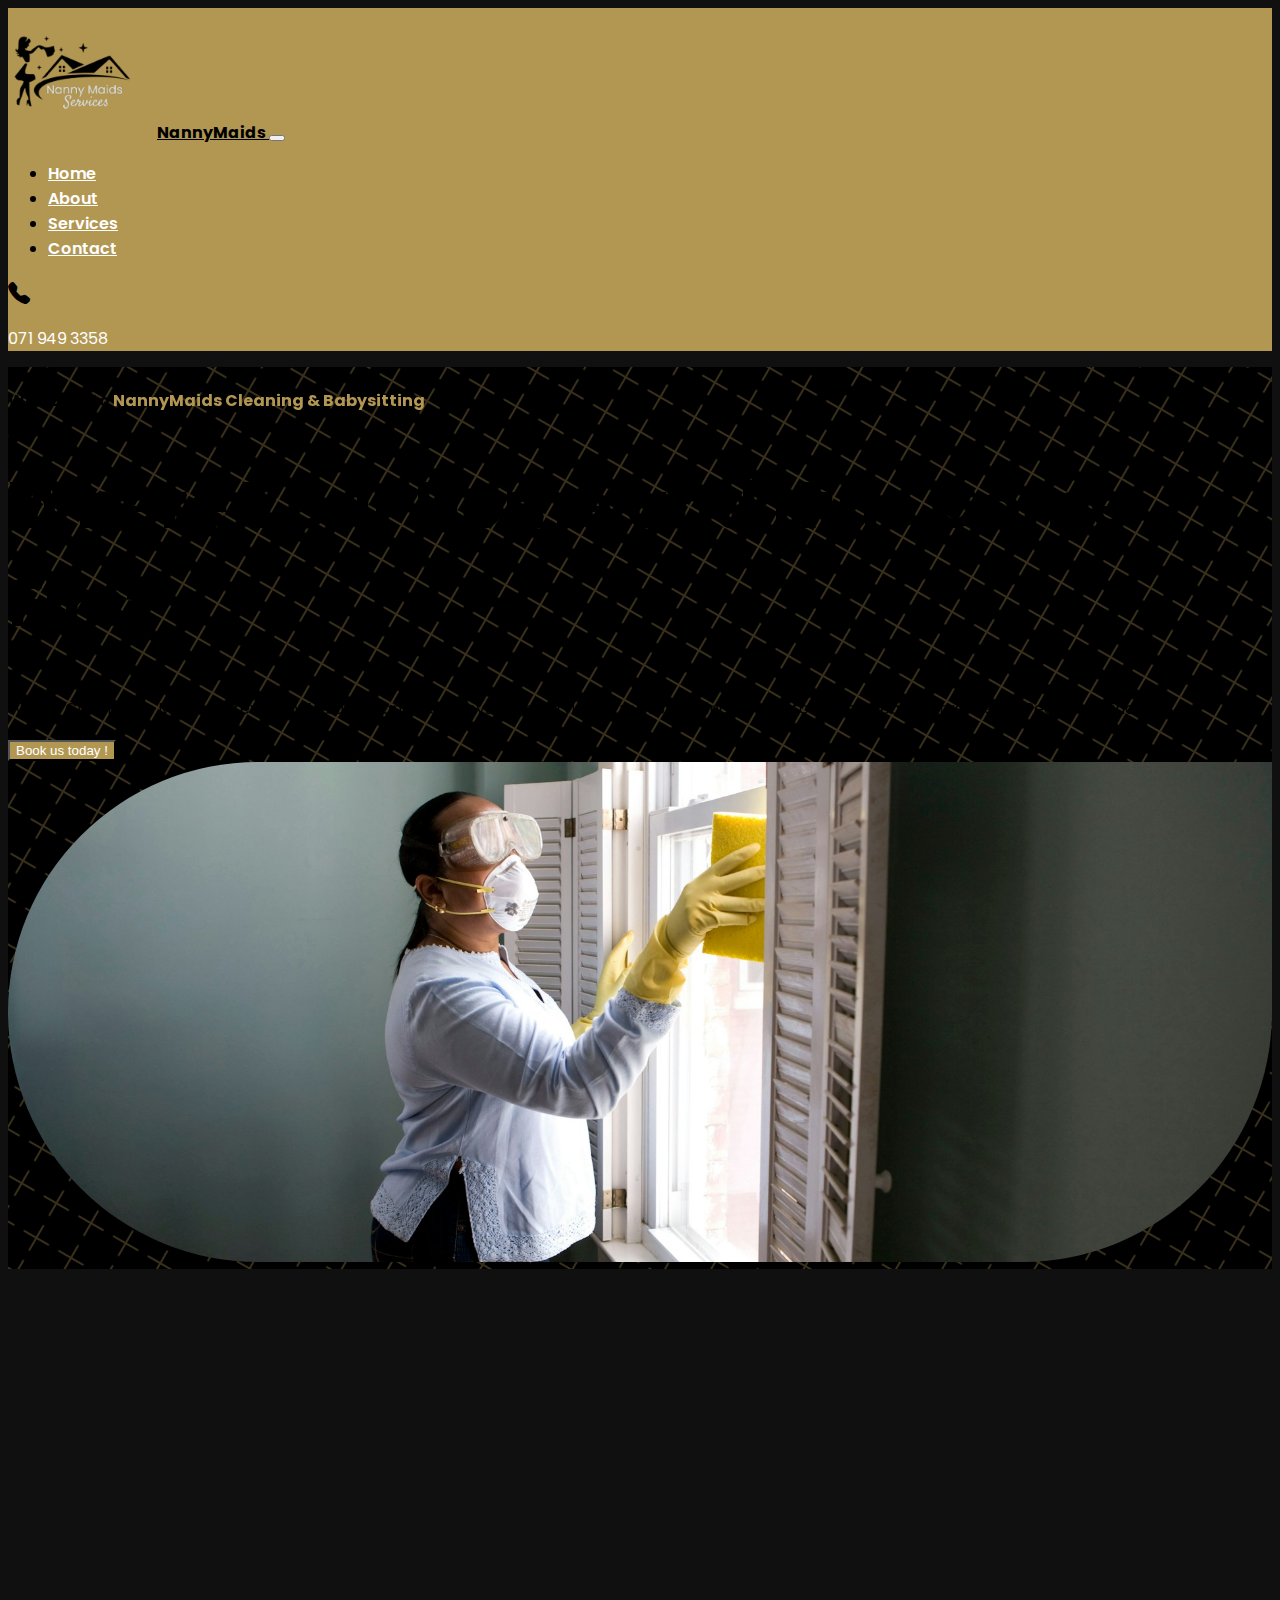
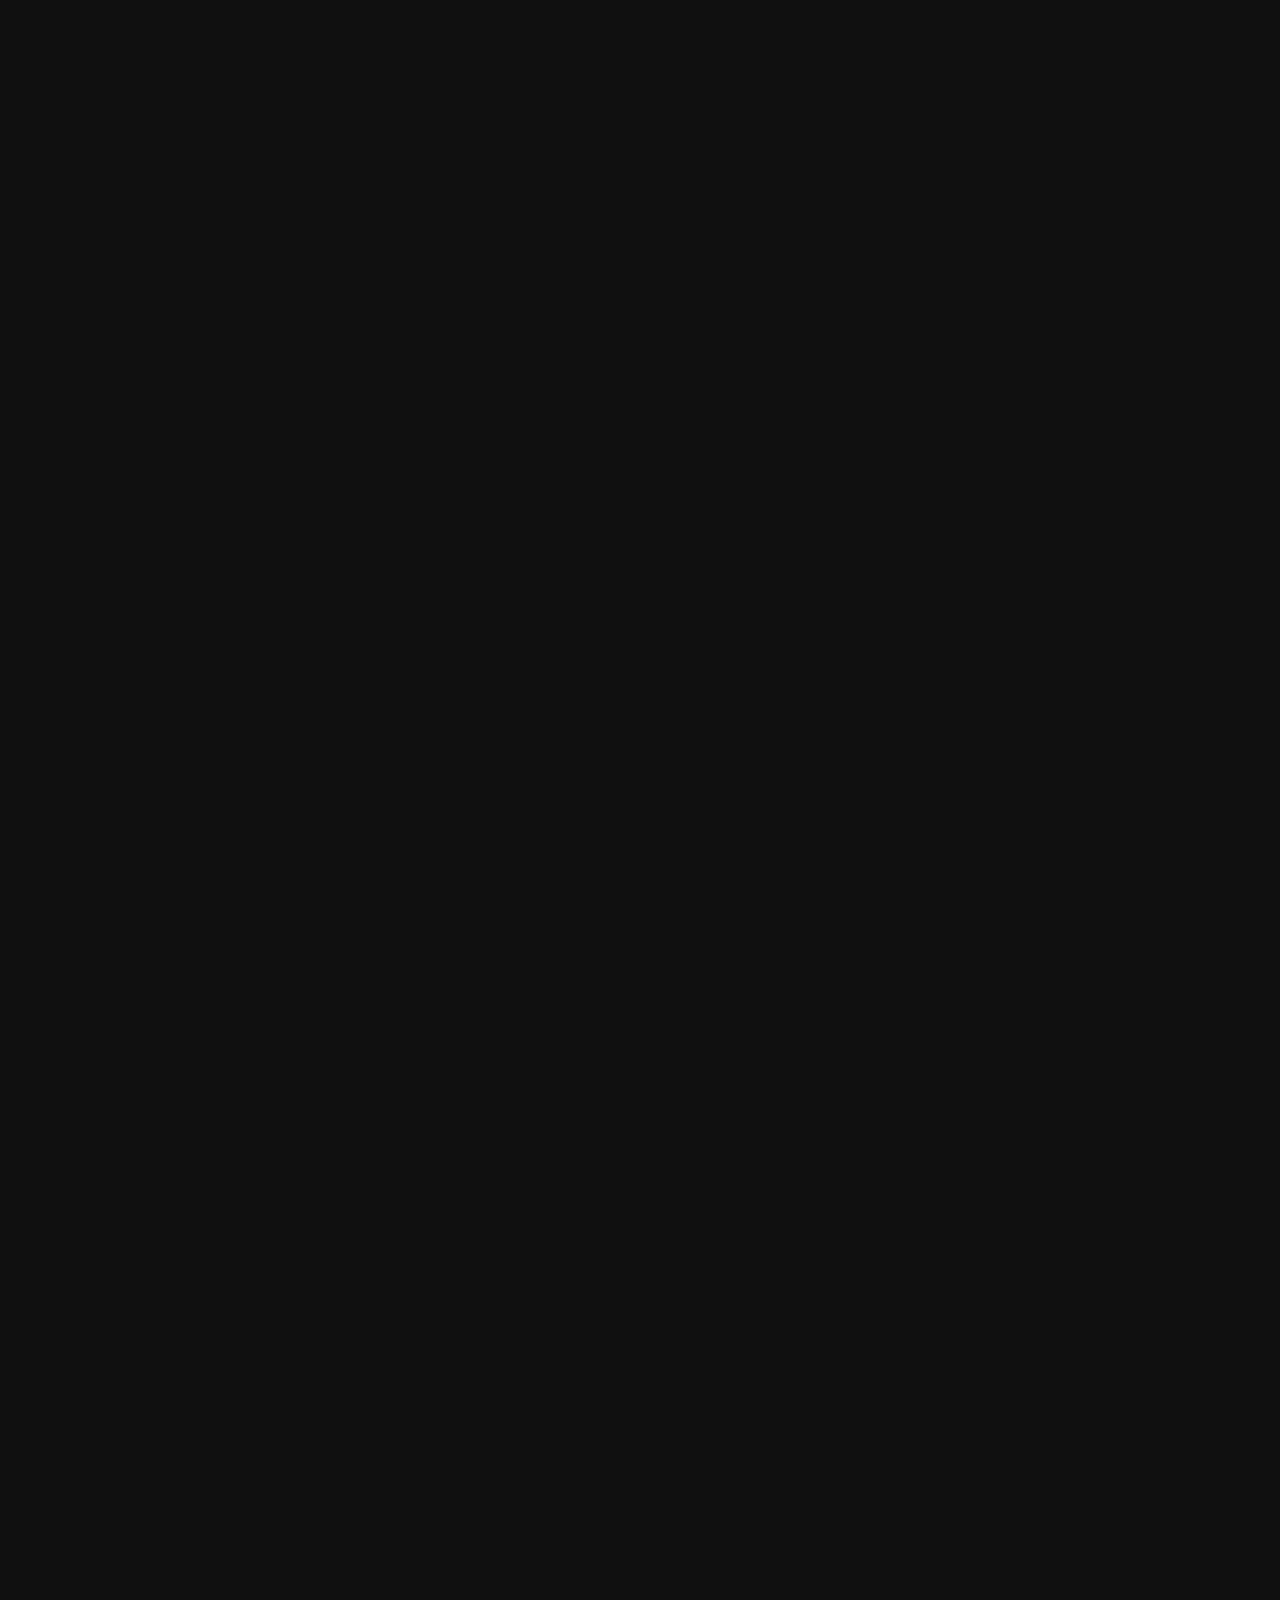
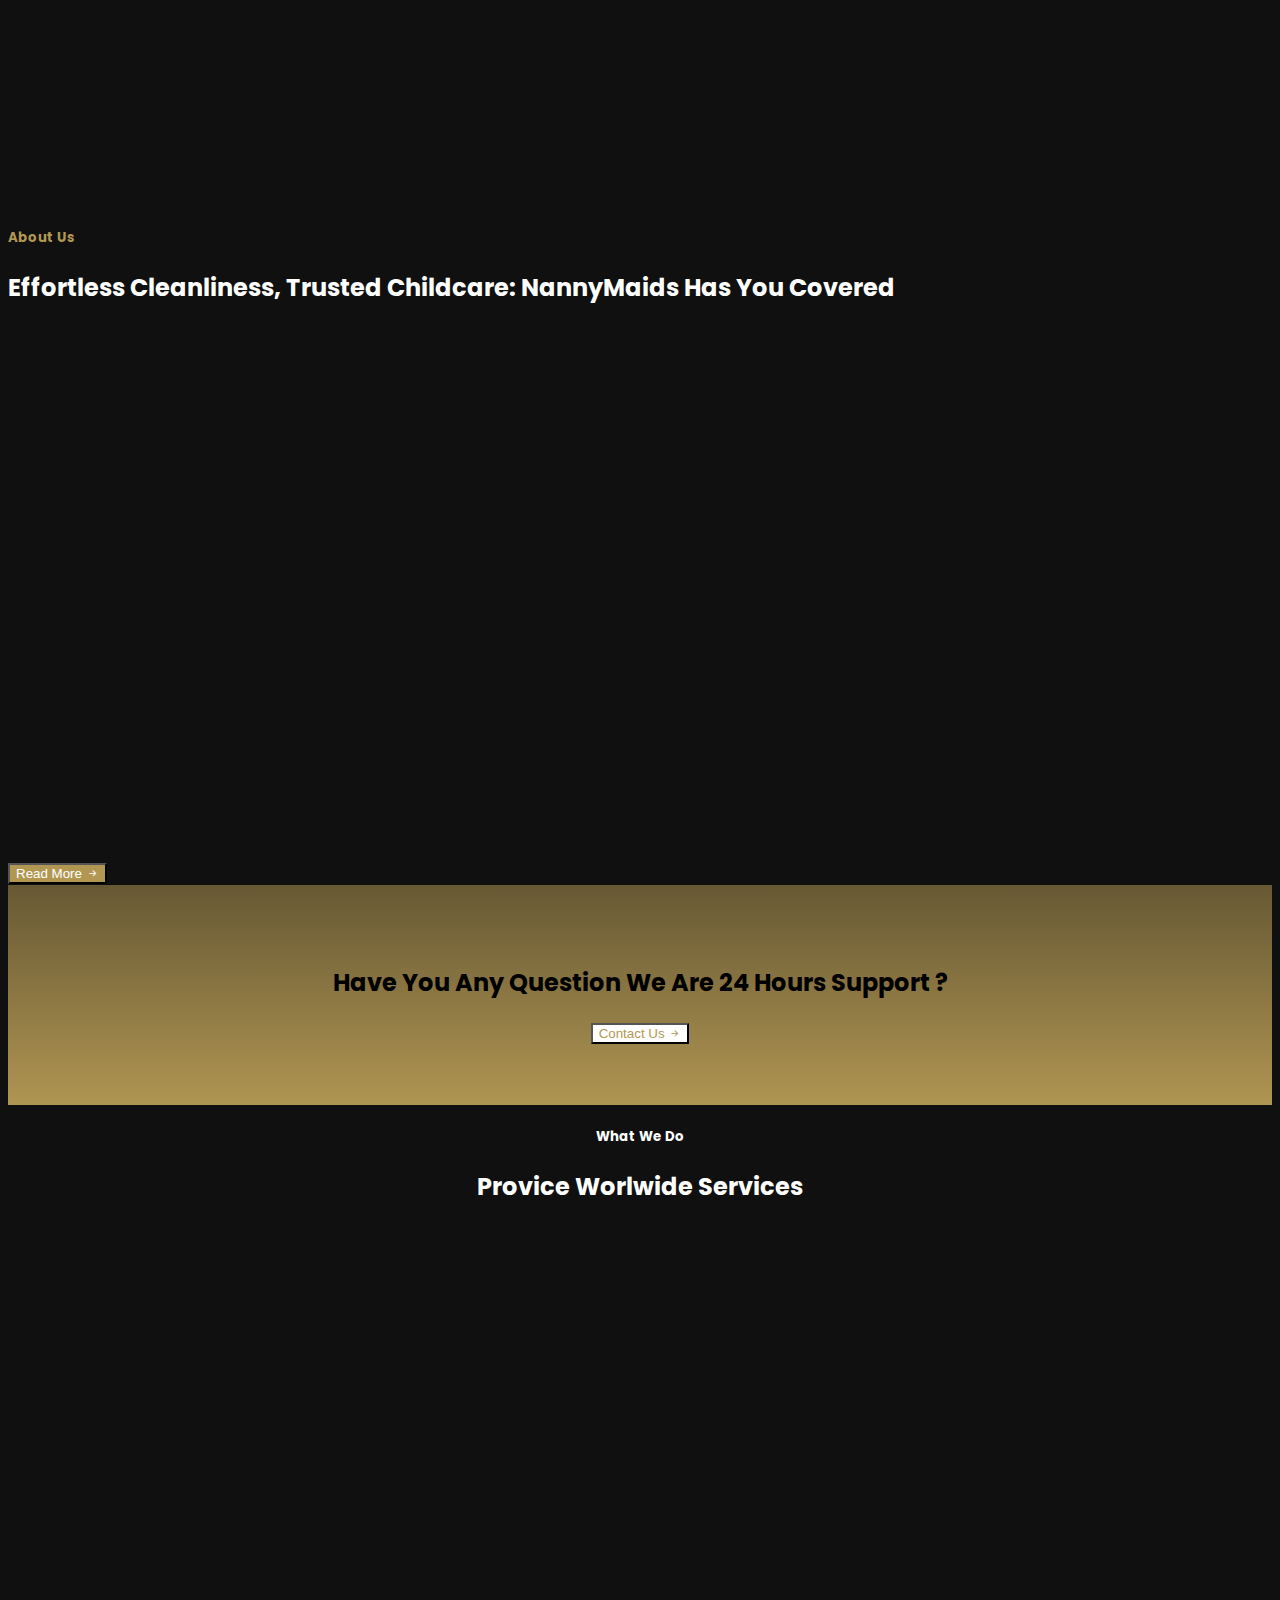
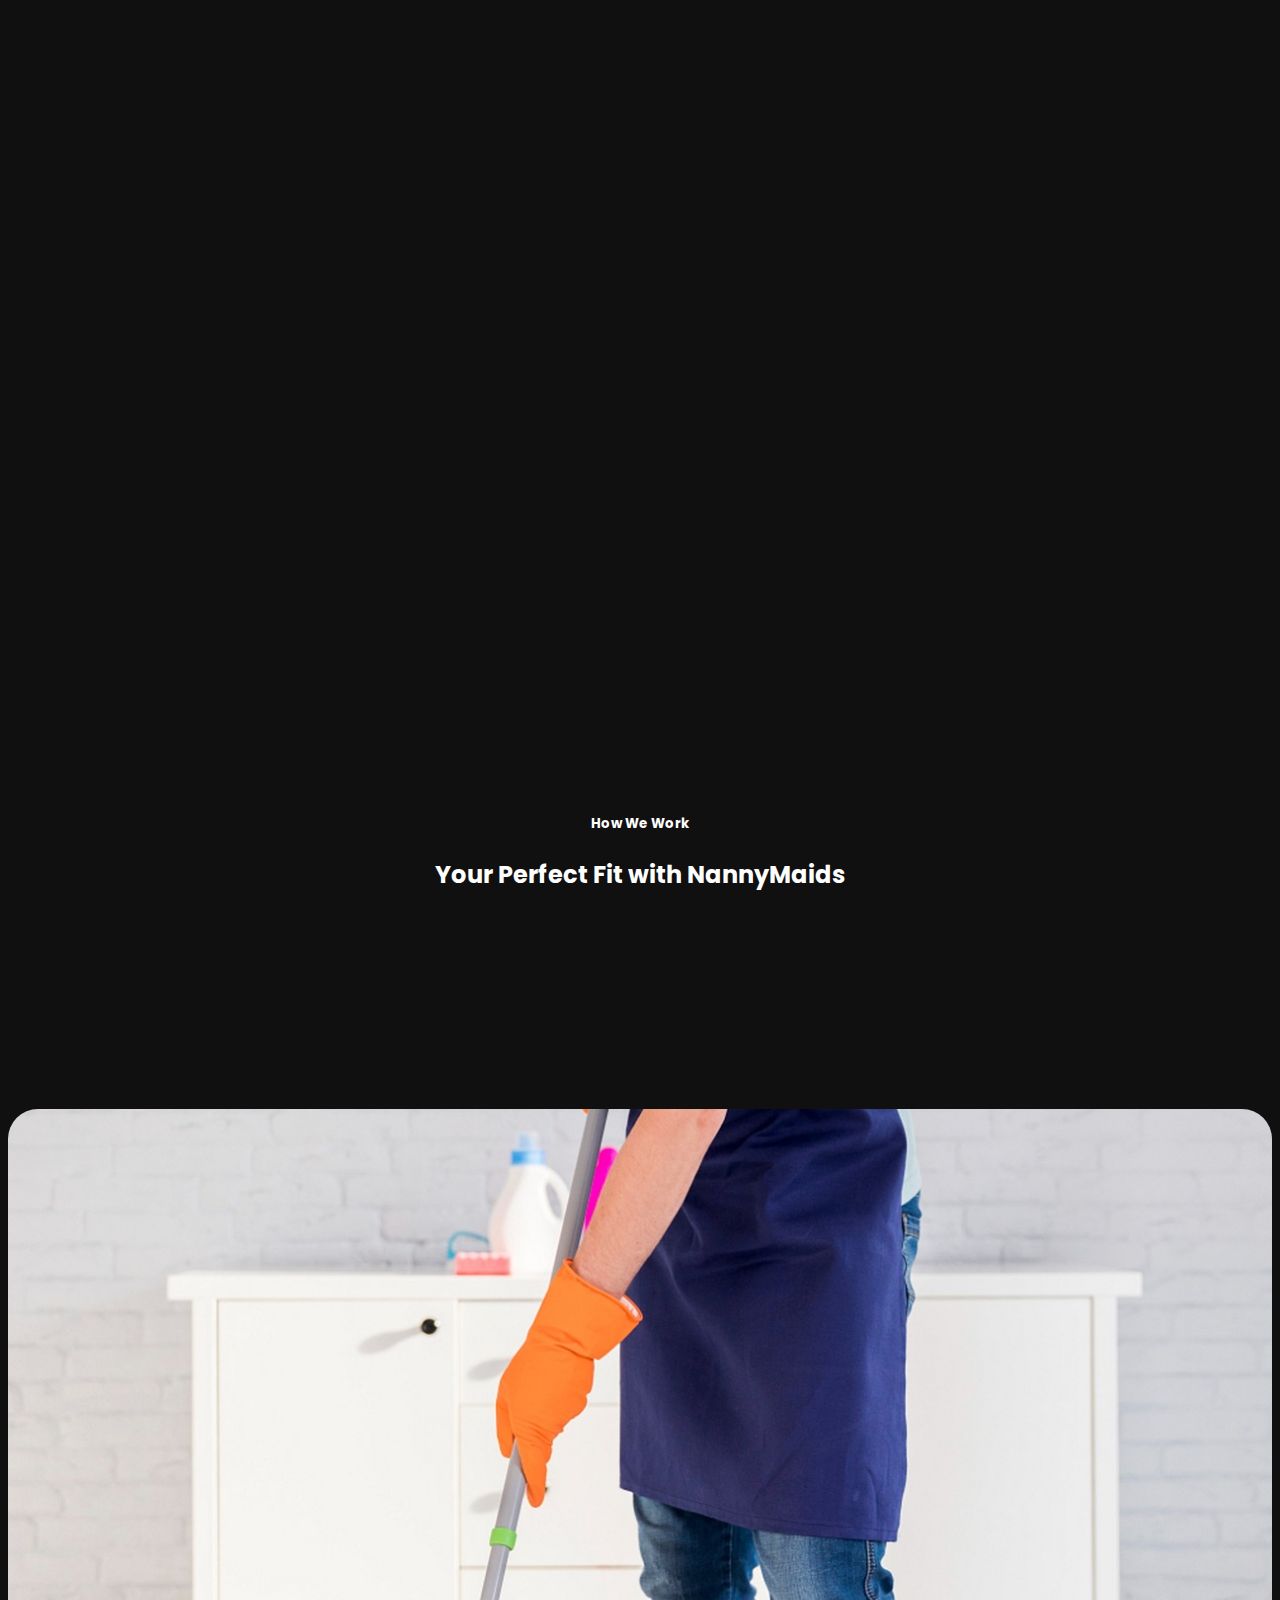
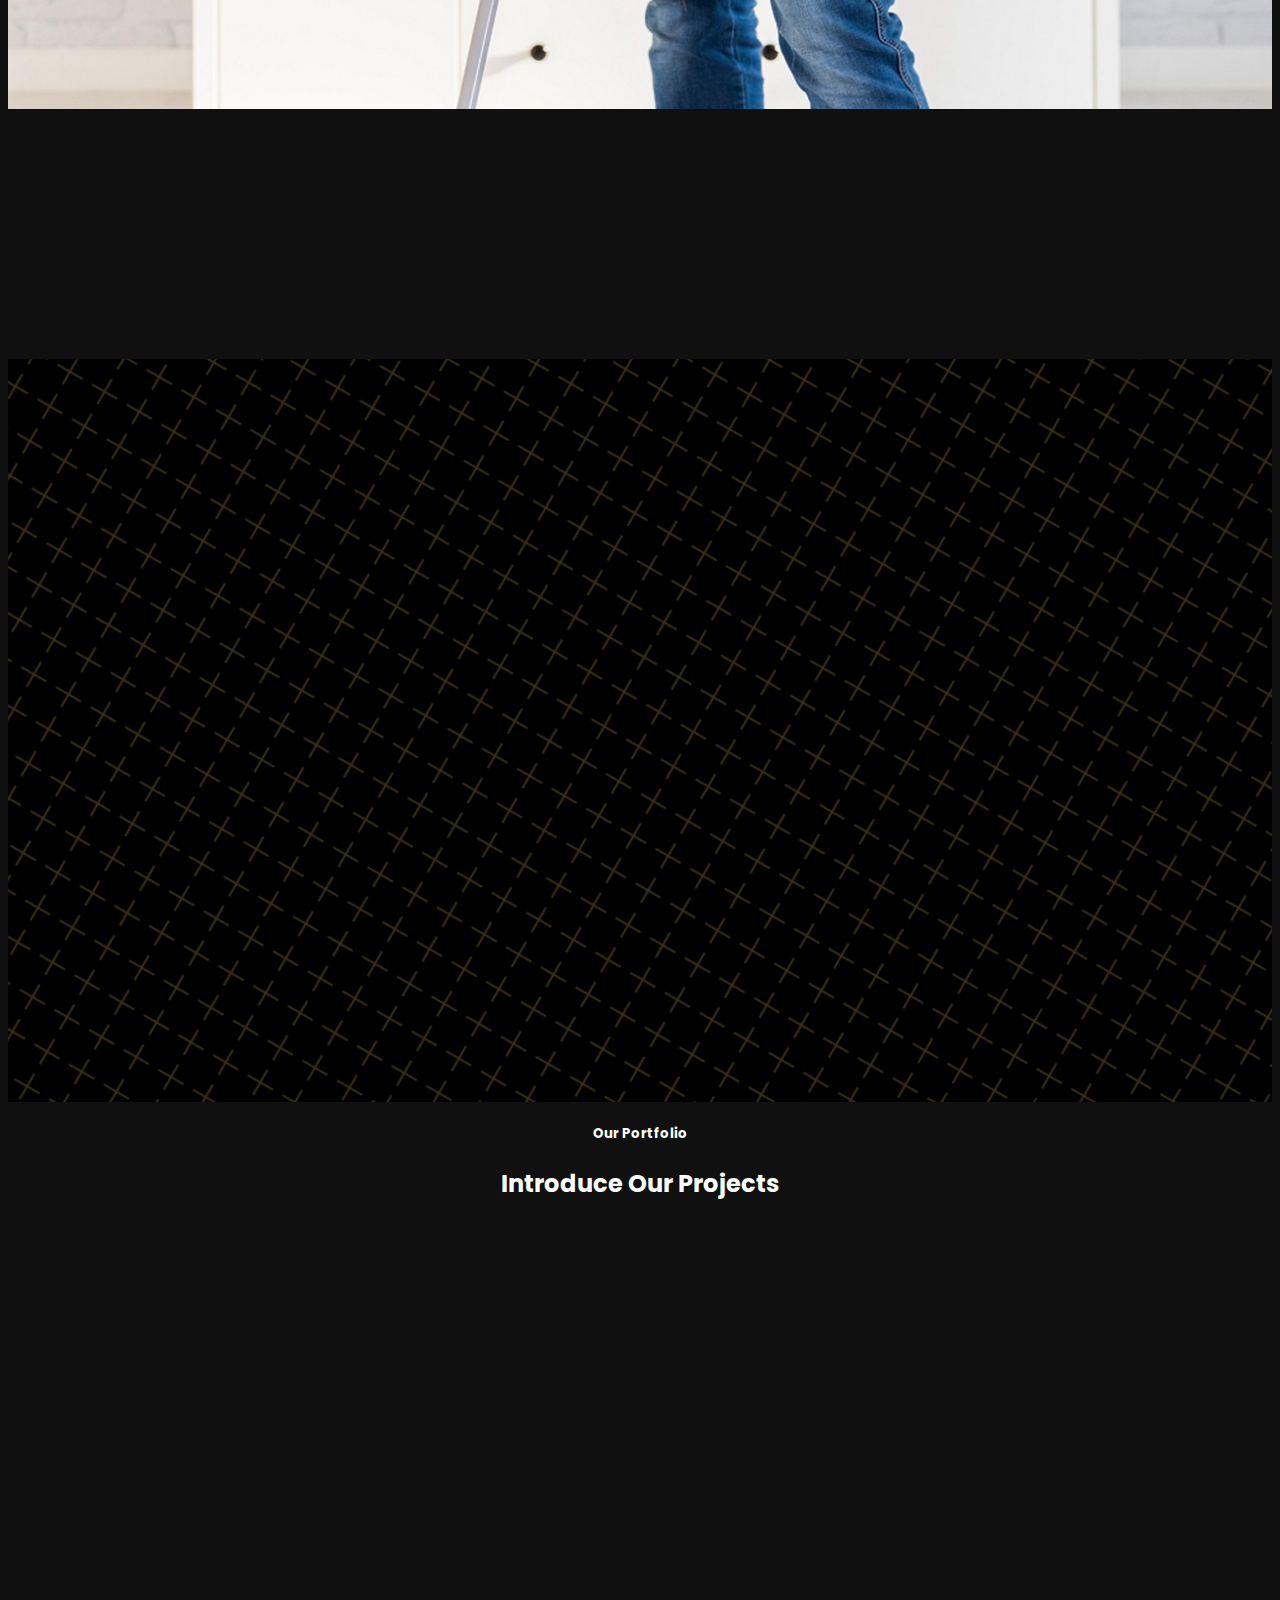
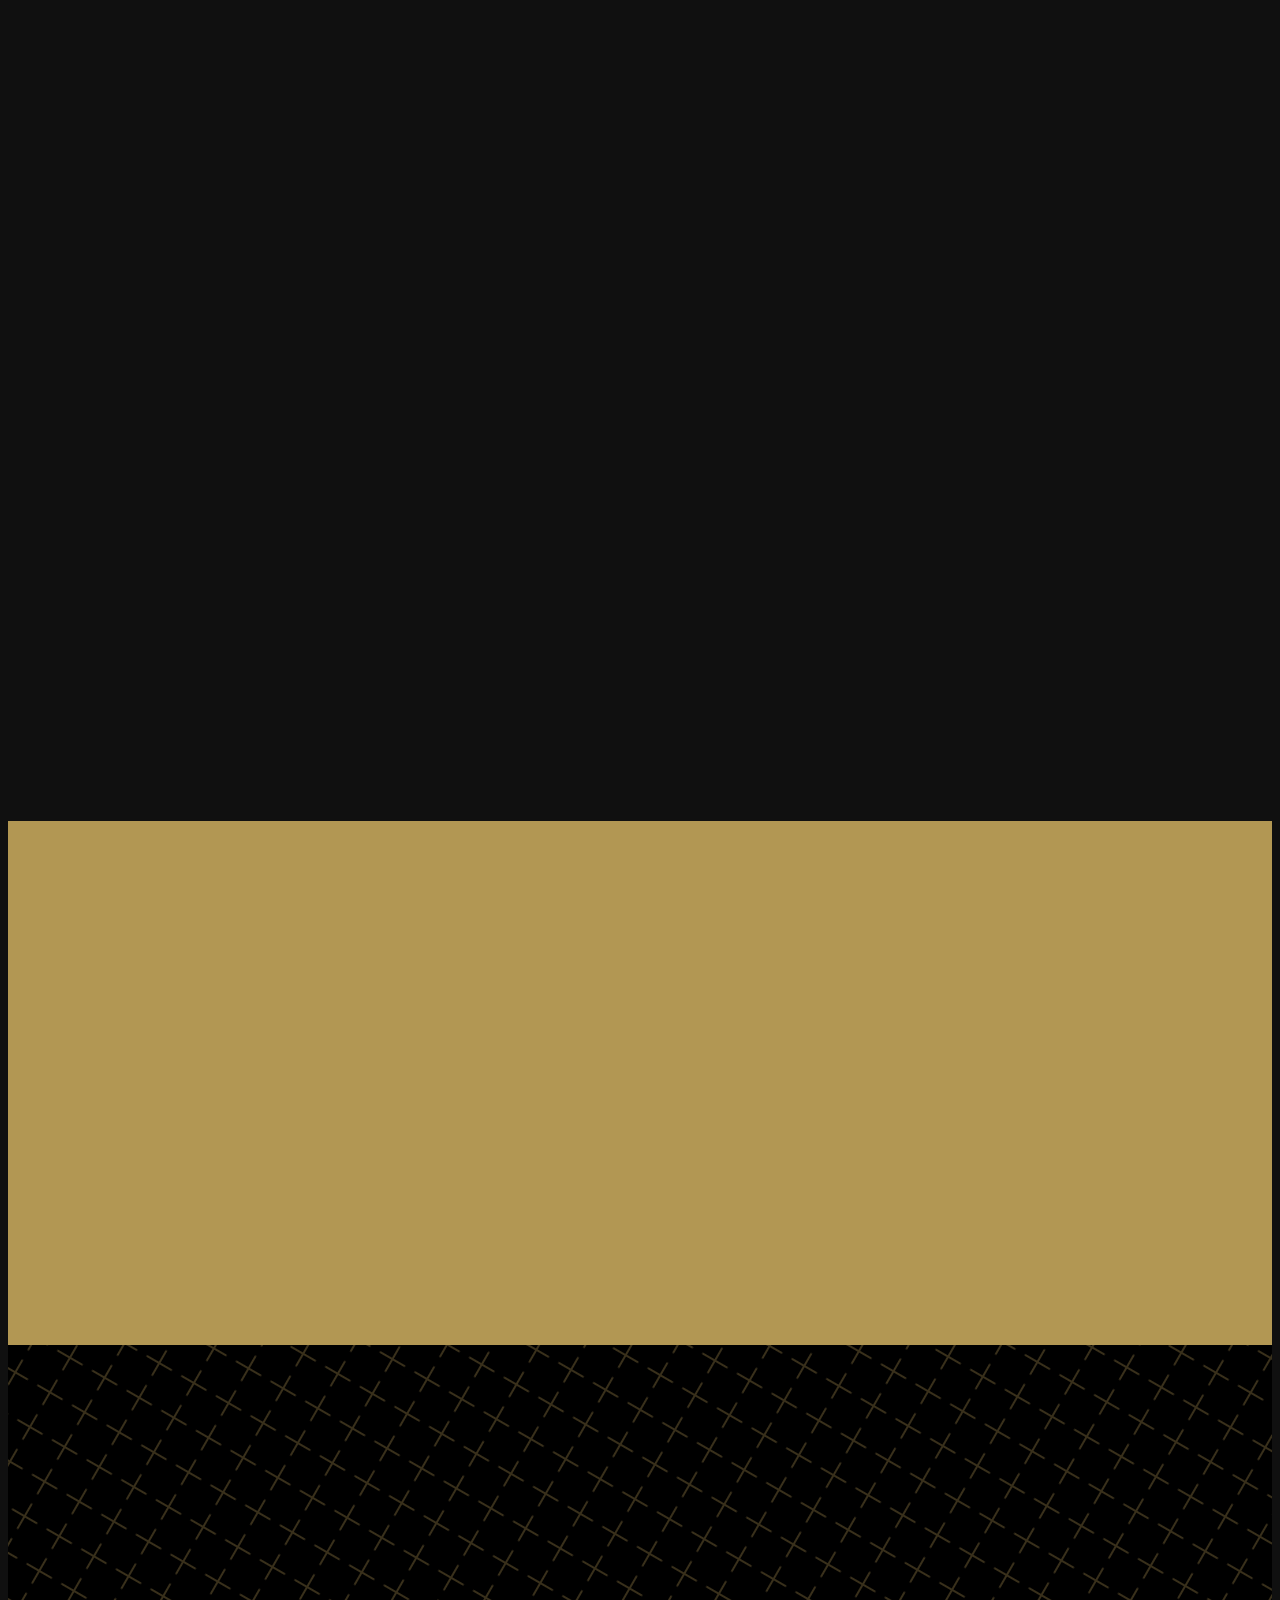
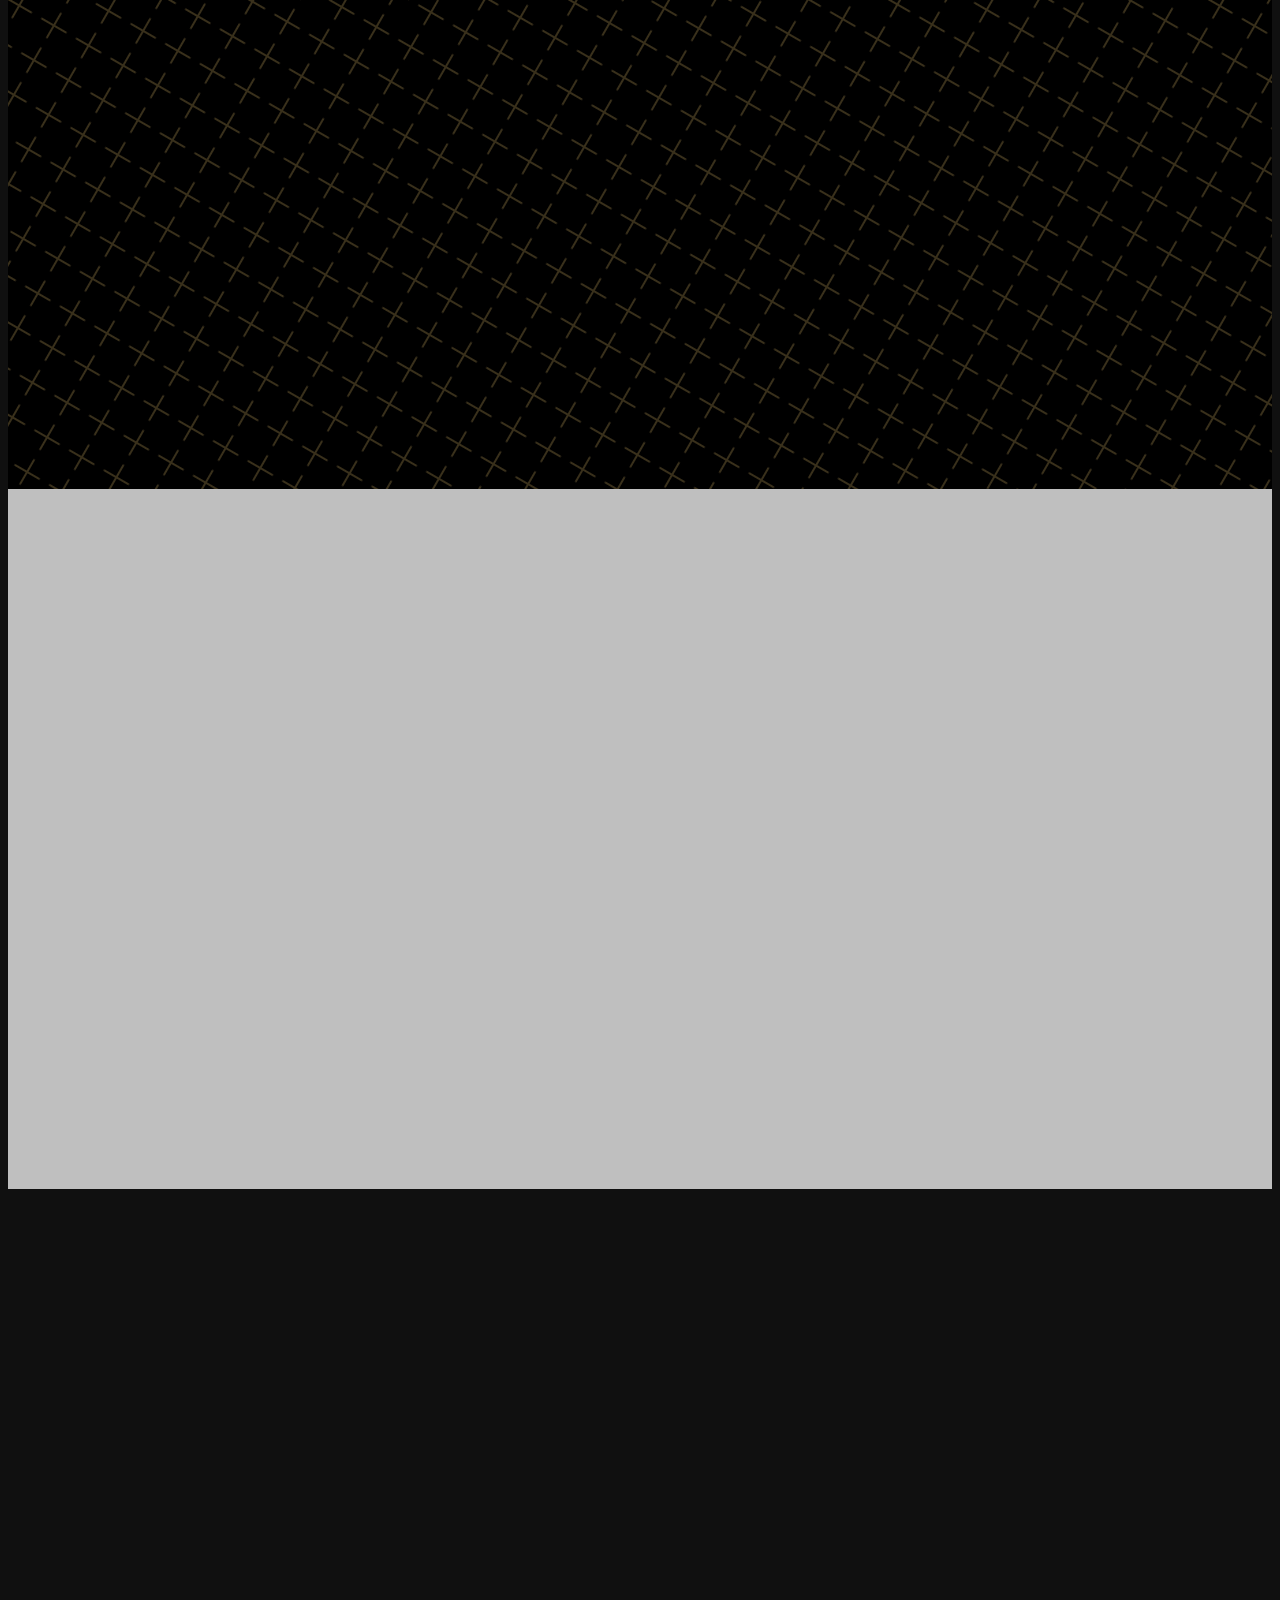
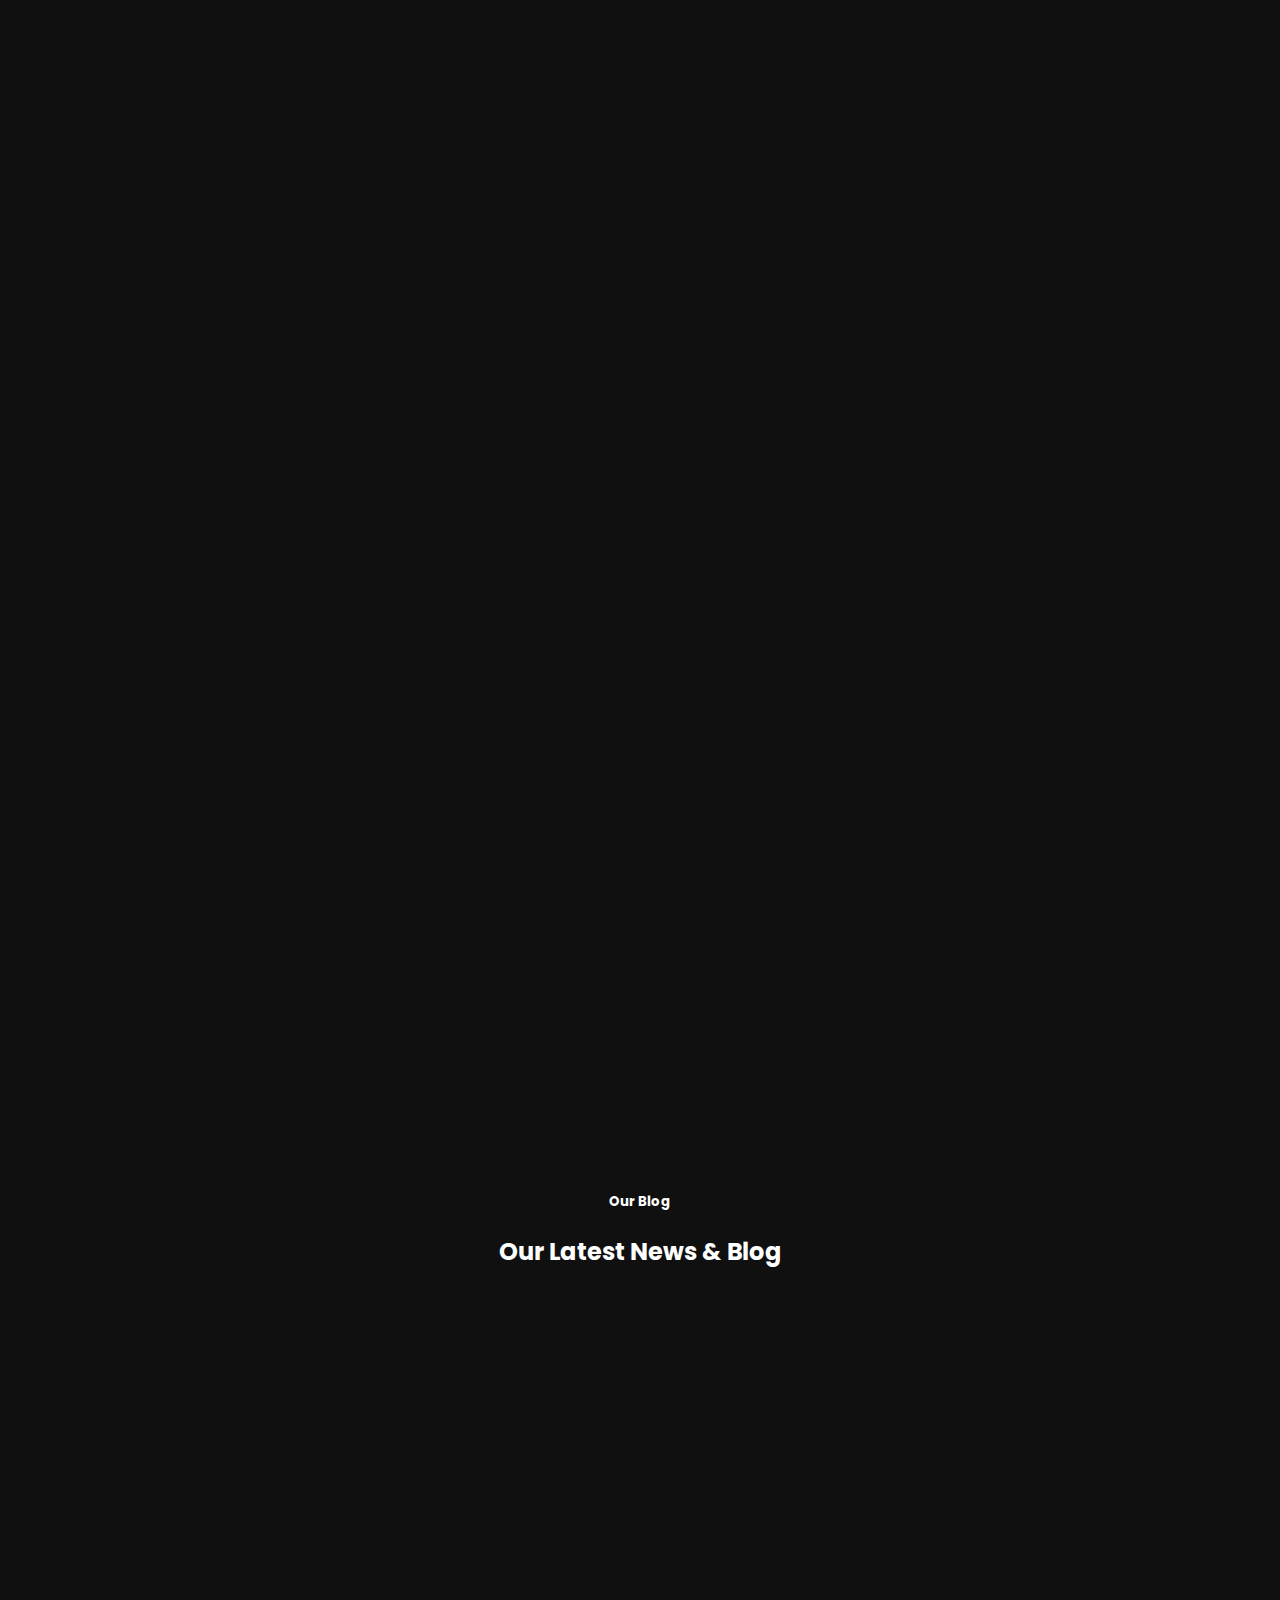
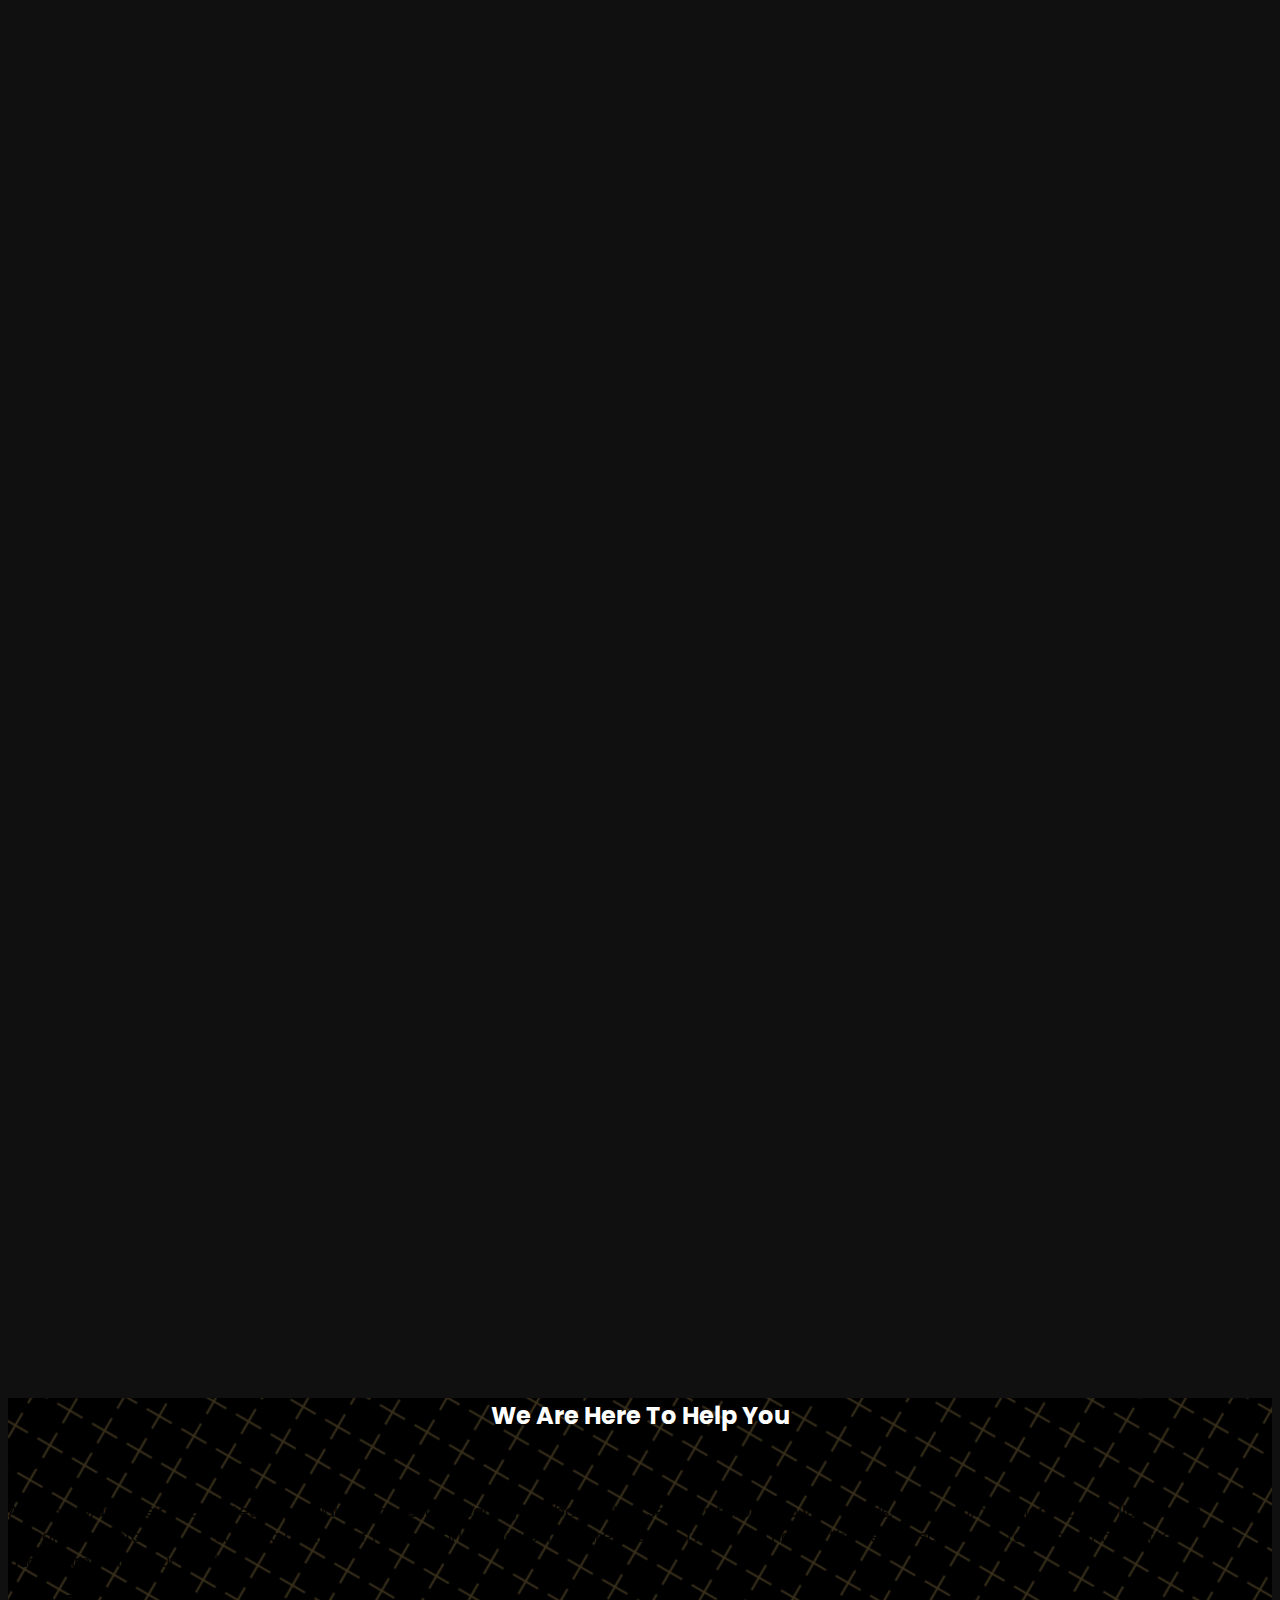
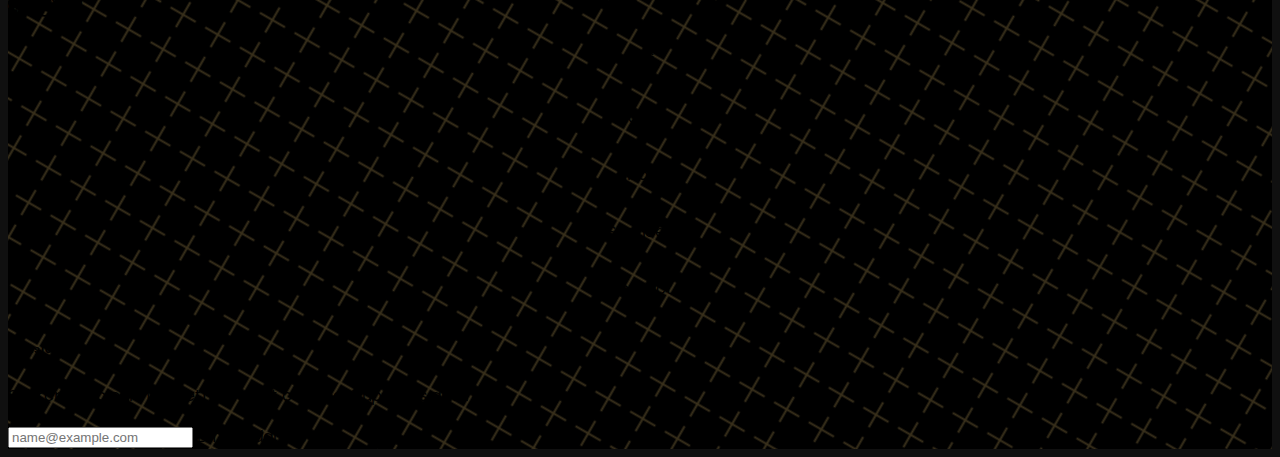
==== index.html @ b9328264 "commit" ====
<!DOCTYPE html>
<html lang="en">
  <head>
    <!-- Required meta tags -->
    <meta charset="utf-8" />
    <meta name="viewport" content="width=device-width, initial-scale=1" />

    <!-- Bootstrap CSS -->
    <link
      href="https://cdn.jsdelivr.net/npm/bootstrap@5.1.3/dist/css/bootstrap.min.css"
      rel="stylesheet"
      integrity="sha384-1BmE4kWBq78iYhFldvKuhfTAU6auU8tT94WrHftjDbrCEXSU1oBoqyl2QvZ6jIW3"
      crossorigin="anonymous"
    />

    <!-- Bootstrap Icons -->
    <link
      rel="stylesheet"
      href="https://cdn.jsdelivr.net/npm/bootstrap-icons@1.11.3/font/bootstrap-icons.min.css"
    />

    <!-- Poppins Google Font -->
    <link rel="preconnect" href="https://fonts.googleapis.com" />
    <link rel="preconnect" href="https://fonts.gstatic.com" crossorigin />
    <link
      href="https://fonts.googleapis.com/css2?family=Poppins:ital,wght@0,100;0,200;0,300;0,400;0,500;0,600;0,700;0,800;0,900;1,100;1,200;1,300;1,400;1,500;1,600;1,700;1,800;1,900&display=swap"
      rel="stylesheet"
    />

    <link
      rel="stylesheet"
      href="https://fonts.googleapis.com/css2?family=Material+Symbols+Outlined:opsz,wght,FILL,GRAD@24,400,0,0"
    />

    <!-- AOS animation  -->
    <link rel="stylesheet" href="https://unpkg.com/aos@next/dist/aos.css" />

    <link rel="stylesheet" href="/assets/css/main.css" />

    <title>Cleaning Service</title>
  </head>
  <body>
    <!-- =======  Navbar  ======= -->
    <nav class="navbar navbar-expand-lg navbar-light navbar_bg sticky-top">
      <div class="container">
        <img
          src="assets/images/nannyMaids/transparentNannyMaids.png"
          alt=""
          class="navbar_img rounded"
        />
        <a class="navbar-brand d-none d-md-block" href="#">NannyMaids </a>

        <button
          class="navbar-toggler"
          type="button"
          data-bs-toggle="collapse"
          data-bs-target="#navbarSupportedContent"
          aria-controls="navbarSupportedContent"
          aria-expanded="false"
          aria-label="Toggle navigation"
        >
          <span class="navbar-toggler-icon"></span>
        </button>
        <div class="collapse navbar-collapse" id="navbarSupportedContent">
          <ul class="navbar-nav me-auto mb-2 mb-lg-0">
            <li class="nav-item">
              <a class="nav-link active navLinks" aria-current="page" href="#"
                >Home</a
              >
            </li>
            <li class="nav-item">
              <a class="nav-link navLinks" href="#">About</a>
            </li>
            <li class="nav-item">
              <a class="nav-link navLinks" href="#">Services</a>
            </li>
            <li class="nav-item">
              <a class="nav-link navLinks" href="#">Contact</a>
            </li>
          </ul>
          <div class="d-flex">
            <i class="bi bi-telephone-fill navbar_icon"></i>
            <p class="mb-0 fw-bold navbarNumber">071 949 3358</p>
          </div>
        </div>
      </div>
    </nav>

    <!-- =======  Header  ======= -->
    <section class="header_bg py-5 overflow_content">
      <div class="row mt-5 mx-0">
        <div class="col-12 col-lg-6 d-flex align-items-center mb-5">
          <div>
            <h4
              class="text-light mb-3"
              data-aos="fade-right"
              data-aos-delay="50"
              data-aos-duration="1000"
            >
              Welcome to
              <span class="header_span">NannyMaids Cleaning & Babysitting</span>
            </h4>
            <h1
              class="text-white fw-bold header_title"
              data-aos="fade-right"
              data-aos-delay="300"
              data-aos-duration="1000"
            >
              Where Your Home and Kids Come First
            </h1>
            <p
              class="text-light"
              data-aos="fade-right"
              data-aos-delay="500"
              data-aos-duration="1000"
            >
              Where Cleanliness Meets Care: NannyMaids Cleaning & Babysitting
              Services. From Sparkling Homes to Happy Hearts, Trust Us for Peace
              of Mind.
            </p>
            <button class="btn action_btn rounded-pill px-5 py-2 fw-bold mt-5">
              Book us today !
            </button>
          </div>
        </div>
        <div
          class="col-12 col-lg-6"
          data-aos="fade-left"
          data-aos-delay="50"
          data-aos-duration="1000"
        >
          <img src="assets/images/cleaning01.jpg" alt="" class="header_img" />
        </div>
      </div>
    </section>

    <!-- =======  About  ======= -->
    <section class="container py-5">
      <div class="row mt-5 overflow_content">
        <!-- large screen images  -->
        <div
          class="col-12 col-lg-6 mb-5 d-none d-md-block"
          data-aos="fade-right"
          data-aos-delay="50"
          data-aos-duration="1000"
        >
          <div class="row">
            <div class="col-6 mb-3">
              <div class="h-100 years_container d-flex align-items-center">
                <div class="d-flex">
                  <h1 class="fw-bold text-white years_font">05</h1>
                  <p class="text-white">Years of Experience</p>
                </div>
              </div>
            </div>
            <div class="col-6 mb-3">
              <img
                src="assets/images/cleaning02.jpg"
                alt=""
                class="about_img"
              />
            </div>
            <div class="col-6 mb-3">
              <img
                src="assets/images/babySitting.jpg"
                alt=""
                class="about_img"
              />
            </div>
            <div class="col-6 mb-3">
              <img
                src="assets/images/nannyMaids/transparentNannyMaids.png"
                alt=""
                class="about_img years_container"
                style="object-fit: contain"
              />
            </div>
          </div>
        </div>
        <!-- small screen images  -->
        <div
          class="col d-block d-md-none mb-5"
          data-aos="fade-right"
          data-aos-delay="50"
          data-aos-duration="1000"
        >
          <div class="row">
            <div class="col-6 mb-4">
              <div class="about_gold_card px-3 py-5">
                <div class="d-flex">
                  <h1 class="fw-bold text-white year_number">05</h1>
                  <p class="text-white">Years of Experience</p>
                </div>
              </div>
            </div>
            <div class="col-6 mb-4">
              <img
                src="assets/images/cleaning02.jpg"
                alt=""
                class="about_card_img"
              />
            </div>
            <div class="col-6 mb-4">
              <img
                src="assets/images/babySitting.jpg"
                alt=""
                class="about_card_img"
              />
            </div>
            <div class="col-6 mb-4">
              <div class="about_gold_card">
                <img
                  src="assets/images/nannyMaids/transparentNannyMaids.png"
                  alt=""
                  class="about_logo_img"
                />
              </div>
            </div>
          </div>
        </div>
        <div class="col-12 col-lg-6">
          <div>
            <h5 class="sub_title point_title">About Us</h5>
            <h2 class="section_title mb-4">
              Effortless Cleanliness, Trusted Childcare: NannyMaids Has You
              Covered
            </h2>
            <p
              class="text-light mb-4"
              data-aos="fade-left"
              data-aos-delay="50"
              data-aos-duration="1000"
            >
              NannyMaids
              <span class="point_title">Cleaning Services</span> offers
              top-notch solutions tailored to your home's needs. Our dedicated
              team ensures every corner sparkles, from dusting and vacuuming to
              disinfecting and organizing, leaving you with a pristine living
              space. With a commitment to reliability, trust, and excellence, we
              deliver professionalism and care in every service we offer,
              whether it's a one-time deep clean or regular maintenance. Let us
              take the stress out of household chores, so you can enjoy quality
              time with your family.
            </p>
            <p
              class="text-light mb-4"
              data-aos="fade-left"
              data-aos-delay="50"
              data-aos-duration="1000"
            >
              NannyMaids
              <span class="point_title">Babysitting Services</span> provides
              more than just childcare – we offer peace of mind. Our experienced
              caregivers provide attentive and compassionate childcare, ensuring
              the safety and well-being of your little ones while you handle
              your responsibilities. With a focus on reliability and excellence,
              you can trust us to deliver dependable babysitting services
              whenever you need them. Let us care for your children while you
              cherish moments with your family.
            </p>

            <div class="row mt-5">
              <div
                class="col-12 col-md-6 mb-3"
                data-aos="fade-left"
                data-aos-delay="50"
                data-aos-duration="1000"
              >
                <div class="d-flex">
                  <i class="bi bi-check-circle-fill icons_style"></i>
                  <p class="mb-0 text-light">
                    <span class="point_title">Professional Cleaning</span> From
                    top to bottom, we leave no detail overlooked, ensuring your
                    home sparkles.
                  </p>
                </div>
              </div>
              <!-- end item  -->
              <div
                class="col-12 col-md-6 mb-3"
                data-aos="fade-left"
                data-aos-delay="50"
                data-aos-duration="1000"
              >
                <div class="d-flex">
                  <i class="bi bi-check-circle-fill icons_style"></i>
                  <p class="mb-0 text-light">
                    <span class="point_title">Trusted Babysitting</span>
                    Experienced caregivers provide attentive childcare, ensuring
                    your little ones are safe and happy.
                  </p>
                </div>
              </div>
              <!-- end item  -->
              <div
                class="col-12 col-md-6 mb-3"
                data-aos="fade-left"
                data-aos-delay="50"
                data-aos-duration="1000"
              >
                <div class="d-flex">
                  <i class="bi bi-check-circle-fill icons_style"></i>
                  <p class="mb-0 text-light">
                    <span class="point_title">Reliability and Excellence</span>
                    Trust, reliability, and excellence define our service,
                    providing you peace of mind.
                  </p>
                </div>
              </div>
              <!-- end item  -->
              <div
                class="col-12 col-md-6 mb-3"
                data-aos="fade-left"
                data-aos-delay="50"
                data-aos-duration="1000"
              >
                <div class="d-flex">
                  <i class="bi bi-check-circle-fill icons_style"></i>
                  <p class="mb-0 text-light">
                    <span class="point_title">Tailored Solutions</span> Whether
                    it's a one-time deep clean or regular maintenance, we adapt
                    to fit your unique needs.
                  </p>
                </div>
              </div>
              <!-- end item  -->
            </div>

            <button class="btn secondary_btn rounded-pill px-5 py-2 mt-3">
              Read More <i class="bi bi-arrow-right-short"></i>
            </button>
          </div>
        </div>
      </div>
    </section>

    <!-- =======  Banner 01  ======= -->
    <section class="banner01 mt-5">
      <div class="container">
        <div class="row">
          <div class="col-12 col-md-6 mb-4">
            <center>
              <h2 class="text-white">
                Have You Any Question We Are 24 Hours Support ?
              </h2>
            </center>
          </div>
          <div class="col-12 col-md-6 mb-4">
            <center>
              <button class="btn banner_btn px-5 rounded-pill fw-bold py-2">
                Contact Us <i class="bi bi-arrow-right-short"></i>
              </button>
            </center>
          </div>
        </div>
      </div>
    </section>

    <!-- =======  services  ======= -->
    <section class="service_bg py-5">
      <div class="container mt-5 overflow_content">
        <center>
          <h5 class="sub_title">What We Do</h5>
          <h2 class="section_title">Provice Worlwide Services</h2>
        </center>
        <div class="row mt-5">
          <div
            class="col-12 col-md-6 col-lg-4 mb-3 card_margin_top"
            data-aos="zoom-in"
            data-aos-delay="50"
            data-aos-duration="1000"
          >
            <div class="white_card px-3 py-5">
              <div class="white_icon_container">
                <span class="material-symbols-outlined white_card_icon">
                  child_care
                </span>
              </div>
              <h6 class="service_title">Babysitting</h6>
              <p class="text-secondary">
                Trusted childcare professionals provide attentive and nurturing
                care for your little ones, ensuring their safety and well-being
                while you handle your daily responsibilities worry-free.
              </p>
            </div>
          </div>
          <!-- end white item  -->
          <div
            class="col-12 col-md-6 col-lg-4 mb-3"
            data-aos="zoom-in"
            data-aos-delay="50"
            data-aos-duration="1000"
          >
            <div class="green_card px-3 py-5">
              <div class="green_icon_container">
                <span class="material-symbols-outlined green_card_icon">
                  mop
                </span>
              </div>
              <h6 class="green_title fw-bold">Standard Cleaning</h6>
              <p class="text-light">
                Our standard cleaning service offers a thorough and efficient
                approach to tidying up your home, including dusting, vacuuming,
                mopping, and surface disinfection, leaving your space refreshed
                and inviting.
              </p>
            </div>
          </div>
          <!-- end green item  -->
          <div
            class="col-12 col-md-6 col-lg-4 mb-3 card_margin_top"
            data-aos="zoom-in"
            data-aos-delay="50"
            data-aos-duration="1000"
          >
            <div class="white_card px-3 py-5">
              <div class="white_icon_container">
                <span class="material-symbols-outlined white_card_icon">
                  cleaning_services
                </span>
              </div>
              <h6 class="service_title">Residential Cleaning</h6>
              <p class="text-secondary">
                Tailored to your needs, our residential cleaning service covers
                all aspects of home maintenance, from kitchens to bathrooms,
                bedrooms to living areas, delivering a comprehensive clean that
                rejuvenates your living space.
              </p>
            </div>
          </div>
          <!-- end white item  -->
          <div
            class="col-12 col-md-6 col-lg-4 mb-3 card_margin_top"
            data-aos="zoom-in"
            data-aos-delay="50"
            data-aos-duration="1000"
          >
            <div class="white_card px-3 py-5">
              <div class="white_icon_container">
                <span class="material-symbols-outlined white_card_icon">
                  grid_view
                </span>
              </div>
              <h6 class="service_title">Window Cleaning</h6>
              <p class="text-secondary">
                Enhance the brightness and clarity of your home with our
                professional window cleaning service, ensuring streak-free,
                sparkling windows that let in maximum light and offer clear
                views.
              </p>
            </div>
          </div>
          <!-- end white item  -->
          <div
            class="col-12 col-md-6 col-lg-4 mb-3"
            data-aos="zoom-in"
            data-aos-delay="50"
            data-aos-duration="1000"
          >
            <div class="green_card px-3 py-5">
              <div class="green_icon_container">
                <span class="material-symbols-outlined green_card_icon">
                  event_available
                </span>
              </div>
              <h6 class="green_title fw-bold">Special Events Cleaning</h6>
              <p class="text-light">
                Let us handle the cleanup after your special occasions with our
                specialized event cleaning service, ensuring your venue is
                immaculate and ready for the next memorable gathering.
              </p>
            </div>
          </div>
          <!-- end green item  -->
          <div
            class="col-12 col-md-6 col-lg-4 mb-3 card_margin_top"
            data-aos="zoom-in"
            data-aos-delay="50"
            data-aos-duration="1000"
          >
            <div class="white_card px-3 py-5">
              <div class="white_icon_container">
                <span class="material-symbols-outlined white_card_icon">
                  archive
                </span>
              </div>
              <h6 class="service_title">Move In Move Out Cleaning</h6>
              <p class="text-secondary">
                Whether you're moving in or moving out, our thorough cleaning
                service takes care of every nook and cranny, ensuring a fresh
                start for you or leaving your previous home spotless for its
                next occupants.
              </p>
            </div>
          </div>
          <!-- end white item  -->
        </div>
      </div>
    </section>

    <!-- =======  services steps  ======= -->
    <section class="py-5">
      <div class="container mt-5 overflow_content">
        <center>
          <h5 class="sub_title">How We Work</h5>
          <h2 class="section_title">Your Perfect Fit with NannyMaids</h2>
        </center>

        <div class="row mt-5">
          <div class="col-12 col-lg-4 mb-4">
            <div
              class="service_white px-3 py-5 shadow mb-5"
              data-aos="fade-right"
              data-aos-delay="50"
              data-aos-duration="1000"
            >
              <div class="count_card_white p-2 mb-4 shadow">
                <center>
                  <h2 class="fw-bold">1</h2>
                </center>
              </div>

              <h6 class="service_title fw-bold">Assessment & Customization</h6>
              <p class="text-secondary">
                We tailor our cleaning and babysitting services to fit your
                unique needs, taking into account factors such as home size and
                children's ages and needs.
              </p>
            </div>
            <!-- end white card  -->
            <div
              class="service_green px-3 py-5 shadow"
              data-aos="fade-left"
              data-aos-delay="50"
              data-aos-duration="1000"
            >
              <div class="count_card_green p-2 mb-4 shadow">
                <center>
                  <h2 class="fw-bold">3</h2>
                </center>
              </div>

              <h6 class="green_title fw-bold">Detailed Consultation</h6>
              <p class="text-light">
                For babysitting, we conduct a detailed consultation to gather
                essential information about your children's needs, providing
                accurate quotes for personalized care.
              </p>
            </div>
            <!-- end green card  -->
          </div>
          <div class="col-12 col-lg-4 mb-4">
            <img src="assets/images/cleaning07.jpg" alt="" class="steps_img" />
          </div>
          <div class="col-12 col-lg-4 mb-4">
            <div
              class="service_green px-3 py-5 shadow mb-5"
              data-aos="fade-right"
              data-aos-delay="50"
              data-aos-duration="1000"
            >
              <div class="count_card_green p-2 mb-4 shadow">
                <center>
                  <h2 class="fw-bold">2</h2>
                </center>
              </div>

              <h6 class="green_title fw-bold">Transparent Pricing</h6>
              <p class="text-light">
                Enjoy our residential cleaning starting "from" R250 a day, and
                our nanny services starting "from" R350 a day, ensuring
                affordability and flexibility for every family.
              </p>
            </div>
            <!-- end green card  -->
            <div
              class="service_white px-3 py-5 shadow"
              data-aos="fade-left"
              data-aos-delay="50"
              data-aos-duration="1000"
            >
              <div class="count_card_white p-2 mb-4 shadow">
                <center>
                  <h2 class="fw-bold">4</h2>
                </center>
              </div>

              <h6 class="service_title fw-bold">Client-Centric Service</h6>
              <p class="text-secondary">
                With a commitment to your satisfaction, we deliver personalized
                service that ensures your home is clean and your children are
                well-cared for, allowing you to relax and enjoy peace of mind.
              </p>
            </div>
            <!-- end white card  -->
          </div>
        </div>
      </div>
    </section>

    <!-- =======  stats  ======= -->
    <section class="py-5 service_sub_bg">
      <div class="container">
        <div class="row overflow_content">
          <div class="col-12 col-md mb-3">
            <div
              class="stats_card p-3 h-100"
              data-aos="zoom-in"
              data-aos-delay="50"
              data-aos-duration="1000"
            >
              <center>
                <div class="mb-3">
                  <span class="material-symbols-outlined stats_icon">
                    check_circle
                  </span>
                </div>
                <h6 class="card_font">Complete Projects</h6>
                <h3 class="card_font">353</h3>
              </center>
            </div>
          </div>
          <!-- end item  -->
          <div class="col-12 col-md mb-3">
            <div
              class="stats_card p-3 h-100"
              data-aos="zoom-in"
              data-aos-delay="50"
              data-aos-duration="1000"
            >
              <center>
                <div class="mb-3">
                  <span class="material-symbols-outlined stats_icon">
                    chat
                  </span>
                </div>
                <h6 class="card_font">Reviews</h6>
                <h3 class="card_font">105</h3>
              </center>
            </div>
          </div>
          <!-- end item  -->
          <div class="col-12 col-md mb-3">
            <div
              class="stats_card p-3 h-100"
              data-aos="zoom-in"
              data-aos-delay="50"
              data-aos-duration="1000"
            >
              <center>
                <div class="mb-3">
                  <span class="material-symbols-outlined stats_icon">
                    groups
                  </span>
                </div>
                <h6 class="card_font">Satisfied Clients</h6>
                <h3 class="card_font">243</h3>
              </center>
            </div>
          </div>
          <!-- end item  -->
          <div class="col-12 col-md mb-3">
            <div
              class="stats_card p-3 h-100"
              data-aos="zoom-in"
              data-aos-delay="50"
              data-aos-duration="1000"
            >
              <center>
                <div class="mb-3">
                  <span class="material-symbols-outlined stats_icon">
                    badge
                  </span>
                </div>
                <h6 class="card_font">Cleaning Staff</h6>
                <h3 class="card_font">30</h3>
              </center>
            </div>
          </div>
          <!-- end item  -->
        </div>
      </div>
    </section>

    <!-- =======  Projects  ======= -->
    <section class="py-5">
      <div class="container mt-5">
        <center>
          <h5 class="sub_title">Our Portfolio</h5>
          <h2 class="section_title">Introduce Our Projects</h2>
        </center>

        <div class="row mt-5 overflow_content">
          <div
            class="col-12 col-md-6 col-lg-3 mb-4"
            data-aos="fade-right"
            data-aos-delay="50"
            data-aos-duration="1000"
          >
            <div class="project_img">
              <div class="project_card p-3">
                <h5 class="text-white mb-3">House Cleaning</h5>
                <!-- <button class="btn project_btn rounded-pill px-4">view</button> -->
              </div>
            </div>
          </div>
          <!-- end item  -->
          <div
            class="col-12 col-md-6 col-lg-3 mb-4"
            data-aos="fade-right"
            data-aos-delay="50"
            data-aos-duration="1000"
          >
            <div class="project_img02">
              <div class="project_card p-3">
                <h5 class="text-white mb-3">Office Cleaning</h5>
              </div>
            </div>
          </div>
          <!-- end item  -->
          <div
            class="col-12 col-md-6 col-lg-3 mb-4"
            data-aos="fade-right"
            data-aos-delay="50"
            data-aos-duration="1000"
          >
            <div class="project_img03">
              <div class="project_card p-3">
                <h5 class="text-white mb-3">Transition Cleaning</h5>
              </div>
            </div>
          </div>
          <!-- end item  -->
          <div
            class="col-12 col-md-6 col-lg-3 mb-4"
            data-aos="fade-right"
            data-aos-delay="50"
            data-aos-duration="1000"
          >
            <div class="project_img04">
              <div class="project_card p-3">
                <h5 class="text-white mb-3">Beds Cleaning</h5>
              </div>
            </div>
          </div>
          <!-- end item  -->
        </div>
      </div>
    </section>

    <!-- =======  Owner Profile  ======= -->
    <section class="py-5 gold_bg">
      <div class="container mt-5">
        <div class="row overflow_content">
          <div class="col-12 col-md-6 mb-4">
            <div>
              <center>
                <img
                  src="assets/images/nannyMaids/elaine.jpeg"
                  alt=""
                  class="founder_img mb-4 border border-4"
                  data-aos="fade-right"
                  data-aos-delay="50"
                  data-aos-duration="1000"
                />

                <div
                  data-aos="fade-left"
                  data-aos-delay="50"
                  data-aos-duration="1000"
                >
                  <h2 class="section_title text-white mb-3">Elaine</h2>
                  <h6 class="text-white">CEO & Founder - NannyMaids</h6>
                </div>
              </center>
            </div>
          </div>
          <div class="col-12 col-md-6 mb-4 d-flex align-items-center">
            <div>
              <center>
                <h2
                  class="section_title text-white mb-4"
                  data-aos="fade-left"
                  data-aos-delay="50"
                  data-aos-duration="1000"
                >
                  The Visionary Founder Behind NannyMaids
                </h2>
                <p
                  class="text-white"
                  data-aos="fade-left"
                  data-aos-delay="50"
                  data-aos-duration="1000"
                >
                  Meet Elaine, the visionary founder behind NannyMaids. In 2019,
                  her passion for providing exceptional cleaning and babysitting
                  services inspired the birth of NannyMaids. With a keen eye for
                  detail and a heart for nurturing, Elaine has built a company
                  dedicated to ensuring homes are sparkling clean and families
                  are well cared for. Her commitment to excellence and customer
                  satisfaction drives everything we do at NannyMaids.
                </p>
              </center>
            </div>
          </div>
        </div>
        <!-- <center>
          <h5 class="sub_title">Team Members</h5>
          <h2 class="section_title">We Have Expert Team Members</h2>
        </center>

        <div class="row mt-5">
          <div class="col-3">
            <div>
              <div class="bg-white">
                <img
                  src="assets/images/personPlaceHolder.png"
                  alt=""
                  class="person_img"
                />
              </div>
              <div class="name_card py-3 text-white">
                <center>
                  <h6 class="fw-bold">Member</h6>
                  <h5>Elaine</h5>
                </center>
              </div>
            </div>
          </div>
        </div> -->
      </div>
    </section>

    <!-- =======  Prices  ======= -->
    <section class="py-5 client_mainCard">
      <div class="container mt-5">
        <div class="row overflow_content">
          <!-- col-5  -->
          <div
            class="col-12 col-md-12 col-lg-5 mb-4 d-flex align-items-center"
            data-aos="fade-right"
            data-aos-delay="50"
            data-aos-duration="1000"
          >
            <div>
              <h3 class="text-white fw-bold mb-3">
                Budget-Friendly Care Solutions
              </h3>
              <p class="text-white">
                Discover high-quality care solutions tailored to your needs
                without compromising on excellence. From pristine residential
                cleaning to attentive nanny services, we offer affordable
                options for your peace of mind.
              </p>
            </div>
          </div>
          <div class="col-12 col-md-6 col-lg mb-4">
            <div
              class="price_card p-5 h-100"
              data-aos="fade-left"
              data-aos-delay="50"
              data-aos-duration="1000"
            >
              <center>
                <h6 class="mb-5 price_sub">Residential Cleaning</h6>
                <div class="d-flex justify-content-center mb-4">
                  <div class="d-flex">
                    <p>From</p>
                    <h1 class="mx-3 price_title">R250</h1>
                    <p>per day</p>
                  </div>
                </div>
                <p class="text-secondary">
                  Experience the convenience of our residential cleaning
                  service, starting from just R250 a day. Perfect for smaller
                  spaces or light cleaning needs, this package includes surface
                  cleaning, dusting, and vacuuming, ensuring your home stays
                  fresh and inviting without breaking the bank
                </p>
                <button class="btn btn_book rounded-pill py-3 mt-4">
                  Book Now
                </button>
              </center>
            </div>
          </div>
          <div class="col-12 col-md-6 col-lg mb-4">
            <div
              class="price_card p-5 h-100"
              data-aos="fade-left"
              data-aos-delay="50"
              data-aos-duration="1000"
            >
              <center>
                <h6 class="mb-5 price_sub">Daycare Service</h6>
                <div class="d-flex justify-content-center mb-4">
                  <div class="d-flex">
                    <p>From</p>
                    <h1 class="mx-3 price_title">R350</h1>
                    <p>per day</p>
                  </div>
                </div>
                <p class="text-secondary">
                  Enjoy peace of mind with our nanny services, starting from
                  R350 a day. Our experienced caregivers provide attentive
                  supervision and engaging activities for your child, making
                  sure they are safe and happy while you handle your daily
                  tasks. This affordable option ensures quality care without
                  compromise
                </p>
                <button class="btn btn_book rounded-pill py-3 mt-4">
                  Book Now
                </button>
              </center>
            </div>
          </div>
        </div>
      </div>
    </section>

    <!-- =======  New Contact Section start  ======= -->
    <section class="contact_card mt-5">
      <div class="row mx-0 overflow_content">
        <div class="col-12 col-md-8 col-lg-6 opacity_style p-5">
          <div
            class="overflow_content"
            data-aos="zoom-in"
            data-aos-delay="50"
            data-aos-duration="1000"
          >
            <h6 class="gold_title">Need Any Help</h6>
            <h2 class="gold_title mb-5">
              Don't Hesitate Contact Us For Better Help & Services Today !
            </h2>
            <h6 class="booking_title">Bookings</h6>
            <p class="mb-4">
              Ensure a seamless experience by scheduling your cleaning or
              daycare services at least 24 hours in advance. This is especially
              important for those in need of daycare services to guarantee
              availability and proper arrangements.
            </p>
            <h6 class="booking_title">Business hours</h6>
            <div class="d-flex mb-2">
              <p class="mb-0">Monday to Saturday</p>
              <p class="mx-2 mb-0">-</p>
              <p class="mb-0">9am to 4pm</p>
            </div>
            <div class="d-flex">
              <p class="mb-0">Sunday and Public Holidays</p>
              <p class="mx-2 mb-0">-</p>
              <p class="mb-0">9am to 2pm</p>
            </div>
            <button class="btn btn_contact rounded-pill my-3 py-2 px-5">
              071 949 3358
            </button>
          </div>
        </div>
      </div>
    </section>

    <!-- =======  Section Two Contact medium screen  ======= -->
    <section class="container contact_section2 d-none d-md-block">
      <div class="row overflow_content">
        <div class="col-12 col-md-12 col-lg-6">
          <div
            class="reviews_card contact_padding shadow h-100"
            data-aos="fade-right"
            data-aos-delay="50"
            data-aos-duration="1000"
          >
            <center>
              <h6>Terms and Conditions</h6>
            </center>
            <div class="terms_padding">
              <div class="d-flex">
                <i
                  class="bi bi-check-circle-fill"
                  style="margin-right: 10px"
                ></i>
                <p>
                  To confirm your booking, a 50% deposit is required. No
                  arrangements will be finalized until the deposit is received.
                </p>
              </div>
              <div class="d-flex">
                <i
                  class="bi bi-check-circle-fill"
                  style="margin-right: 10px"
                ></i>
                <p>
                  Please note that cancellations are non-refundable; however,
                  we're happy to reschedule for a different date.
                </p>
              </div>
              <div class="d-flex">
                <i
                  class="bi bi-check-circle-fill"
                  style="margin-right: 10px"
                ></i>
                <p>
                  Our working hours are strictly enforced, and any additional
                  time will be billed by the hour.
                </p>
              </div>
            </div>
          </div>
        </div>
        <div class="col-12 col-md-12 col-lg-6">
          <div
            class="contact_container contact_padding shadow h-100"
            data-aos="fade-left"
            data-aos-delay="50"
            data-aos-duration="1000"
          >
            <h4 class="gold_title mb-3">Get A Estimate</h4>
            <div class="form-floating mb-4">
              <input
                type="text"
                class="form-control input_bg"
                id="floatingInput"
                placeholder="Your Name"
              />
              <label for="floatingInput">Your Name</label>
            </div>
            <div class="form-floating mb-4">
              <input
                type="text"
                class="form-control input_bg"
                id="floatingInput"
                placeholder="Phone Number"
              />
              <label for="floatingInput">Phone Number</label>
            </div>
            <select
              class="form-select mb-4 input_bg py-3"
              aria-label="Default select example"
            >
              <option selected>Select Service</option>
              <option value="1">Cleaning & Daycare</option>
              <option value="2">Cleaning</option>
              <option value="3">Daycare</option>
            </select>

            <div class="mb-3">
              <textarea
                class="form-control input_bg"
                id="exampleFormControlTextarea1"
                rows="5"
              >
Write Message</textarea
              >
            </div>
            <button class="btn btn_booking mt-2 py-3">
              Make An Appointment
            </button>
          </div>
        </div>
      </div>
    </section>

    <!-- =======  Section Two Contact small screen  ======= -->
    <section class="d-block d-md-none overflow_content">
      <div
        class="reviews_card contact_padding shadow h-100"
        data-aos="fade-right"
        data-aos-delay="50"
        data-aos-duration="1000"
      >
        <center>
          <h6>Terms and Conditions</h6>
        </center>
        <div class="terms_padding">
          <div class="d-flex">
            <i class="bi bi-check-circle-fill" style="margin-right: 10px"></i>
            <p>
              To confirm your booking, a 50% deposit is required. No
              arrangements will be finalized until the deposit is received.
            </p>
          </div>
          <div class="d-flex">
            <i class="bi bi-check-circle-fill" style="margin-right: 10px"></i>
            <p>
              Please note that cancellations are non-refundable; however, we're
              happy to reschedule for a different date.
            </p>
          </div>
          <div class="d-flex">
            <i class="bi bi-check-circle-fill" style="margin-right: 10px"></i>
            <p>
              Our working hours are strictly enforced, and any additional time
              will be billed by the hour.
            </p>
          </div>
        </div>
      </div>
      <!-- end terms  -->
      <div
        class="contact_container contact_padding shadow h-100"
        data-aos="fade-left"
        data-aos-delay="50"
        data-aos-duration="1000"
      >
        <h4 class="gold_title mb-3">Get A Estimate</h4>
        <div class="form-floating mb-4">
          <input
            type="text"
            class="form-control input_bg"
            id="floatingInput"
            placeholder="Your Name"
          />
          <label for="floatingInput">Your Name</label>
        </div>
        <div class="form-floating mb-4">
          <input
            type="text"
            class="form-control input_bg"
            id="floatingInput"
            placeholder="Phone Number"
          />
          <label for="floatingInput">Phone Number</label>
        </div>
        <select
          class="form-select mb-4 input_bg py-3"
          aria-label="Default select example"
        >
          <option selected>Select Service</option>
          <option value="1">Cleaning & Daycare</option>
          <option value="2">Cleaning</option>
          <option value="3">Daycare</option>
        </select>

        <div class="mb-3">
          <textarea
            class="form-control input_bg"
            id="exampleFormControlTextarea1"
            rows="5"
          >
Write Message</textarea
          >
        </div>
        <button class="btn btn_booking mt-2 py-3">Make An Appointment</button>
      </div>
    </section>

    <!-- =======  Blog  ======= -->
    <section class="py-5">
      <div class="mt-5 container">
        <center>
          <h5 class="sub_title">Our Blog</h5>
          <h2 class="section_title">Our Latest News & Blog</h2>
        </center>

        <div class="row mt-5 overflow_content">
          <div class="col-12 col-md-6 col-lg-4 mb-4">
            <div
              class="blogCard shadow card_border h-100"
              data-aos="fade-right"
              data-aos-delay="50"
              data-aos-duration="1000"
            >
              <div class="card_img"></div>
              <div class="p-3">
                <div class="date_container py-2">
                  <center>
                    <h6 class="mb-0">20</h6>
                    <h6>May</h6>
                  </center>
                </div>

                <div class="row mt-4 mb-4">
                  <div class="col">
                    <div class="d-flex">
                      <i class="bi bi-bookmark-fill note_icon"></i>
                      <p class="mb-0 text-secondary">Admin</p>
                    </div>
                  </div>
                </div>

                <h5 class="card_title mb-3">VALENTINES DISCOUNTS</h5>
                <p class="text-secondary card_paragraph mb-4">
                  NannyMaids is running our special valentines discounts through
                  february
                </p>
                <hr />
                <div class="row mt-3">
                  <div class="col">
                    <h6 class="card_title">Read More</h6>
                  </div>
                  <div class="col d-flex justify-content-end px-4">
                    <i class="bi bi-arrow-right-circle-fill readMore_icon"></i>
                  </div>
                </div>
              </div>
            </div>
          </div>
          <div class="col-12 col-md-6 col-lg-4 mb-4">
            <div
              class="blogCard shadow card_border h-100"
              data-aos="fade-right"
              data-aos-delay="50"
              data-aos-duration="1000"
            >
              <div class="card_img2"></div>
              <div class="p-3">
                <div class="date_container py-2">
                  <center>
                    <h6 class="mb-0">20</h6>
                    <h6>May</h6>
                  </center>
                </div>

                <div class="row mt-4 mb-4">
                  <div class="col">
                    <div class="d-flex">
                      <i class="bi bi-bookmark-fill note_icon"></i>
                      <p class="mb-0 text-secondary">Admin</p>
                    </div>
                  </div>
                </div>

                <h5 class="card_title mb-3">FULL SPRING CLEAN</h5>
                <p class="text-secondary card_paragraph mb-4">
                  Confidence will get you through the day....But God-Fidence
                  will get you through life.
                </p>
                <hr />
                <div class="row mt-3">
                  <div class="col">
                    <h6 class="card_title">Read More</h6>
                  </div>
                  <div class="col d-flex justify-content-end px-4">
                    <i class="bi bi-arrow-right-circle-fill readMore_icon"></i>
                  </div>
                </div>
              </div>
            </div>
          </div>
          <div class="col-12 col-md-6 col-lg-4 mb-4">
            <div
              class="blogCard shadow card_border h-100"
              data-aos="fade-right"
              data-aos-delay="50"
              data-aos-duration="1000"
            >
              <div class="card_img3"></div>
              <div class="p-3">
                <div class="date_container py-2">
                  <center>
                    <h6 class="mb-0">20</h6>
                    <h6>May</h6>
                  </center>
                </div>

                <div class="row mt-4 mb-4">
                  <div class="col">
                    <div class="d-flex">
                      <i class="bi bi-bookmark-fill note_icon"></i>
                      <p class="mb-0 text-secondary">Admin</p>
                    </div>
                  </div>
                </div>

                <h5 class="card_title mb-3">SPRING CLEAN</h5>
                <p class="text-secondary card_paragraph mb-4">
                  First 5 People to comment on facebook will get 20% off R1500
                  for spring cleaning
                </p>
                <hr />
                <div class="row mt-3">
                  <div class="col">
                    <h6 class="card_title">Read More</h6>
                  </div>
                  <div class="col d-flex justify-content-end px-4">
                    <i class="bi bi-arrow-right-circle-fill readMore_icon"></i>
                  </div>
                </div>
              </div>
            </div>
          </div>
        </div>
      </div>
    </section>

    <!-- =======  Footer  ======= -->
    <section class="py-5 mt-5 client_mainCard">
      <div class="container">
        <center>
          <h2 class="text-white section_title">We Are Here To Help You</h2>
        </center>

        <div class="row mt-5">
          <div class="col-12 col-md-12 col-lg-4 mb-5">
            <h6 class="text-white fw-bold">About</h6>
            <p class="text-light">
              At NannyMaids, we're dedicated to providing top-notch cleaning and
              babysitting services tailored to your needs. With a commitment to
              excellence and customer satisfaction, we strive to make your home
              sparkle and your children happy. Trust us to handle the details,
              so you can focus on what matters most - quality time with your
              family.
            </p>
            <div class="f-flex">
              <i class="bi bi-facebook text-white footer_icon"></i>
              <i class="bi bi-whatsapp text-white mx-3 footer_icon"></i>
              <i class="bi bi-instagram text-white footer_icon"></i>
            </div>
          </div>
          <div class="col-12 col-md-6 col-lg-4 mb-5">
            <div class="centered-container">
              <h6 class="text-white fw-bold">Links</h6>
              <p class="text-light">Home</p>
              <p class="text-light">About</p>
              <p class="text-light">Services</p>
              <p class="text-light">Contact</p>
            </div>
          </div>
          <div class="col-12 col-md-6 col-lg-4 mb-5">
            <h6 class="text-white fw-bold">Newsletter</h6>
            <p class="text-light">
              Subrcribe to our newsletter to get our latest updates and news.
            </p>

            <div class="row mt-3">
              <div class="col">
                <div class="form-floating mb-3">
                  <input
                    type="email"
                    class="form-control py-2"
                    id="floatingInput"
                    placeholder="name@example.com"
                  />
                  <label for="floatingInput">Email address</label>
                </div>
              </div>
            </div>
          </div>
        </div>
      </div>
    </section>

    <!-- Option 1: Bootstrap Bundle with Popper -->
    <script
      src="https://cdn.jsdelivr.net/npm/bootstrap@5.1.3/dist/js/bootstrap.bundle.min.js"
      integrity="sha384-ka7Sk0Gln4gmtz2MlQnikT1wXgYsOg+OMhuP+IlRH9sENBO0LRn5q+8nbTov4+1p"
      crossorigin="anonymous"
    ></script>

    <!-- Animation Scripts start  -->
    <script src="https://unpkg.com/aos@next/dist/aos.js"></script>
    <script>
      AOS.init();
    </script>
    <!-- Animation Scripts end  -->
  </body>
</html>
---- assets/css/main.css ----
:root {
  --primary_color: #b29753;
  --secondary_color: #000000;
  --light_black_color: #191919;
  --background_color: #f1f3f2;
  --secondary_background_color: #418360;
}

body {
  font-family: "Poppins", sans-serif;
  font-weight: 400;
  font-style: normal;
  background-color: #000000ef;
  /* background-color: #000000c5;  */
  /* background-color: #000000d6;  */
}

.text_color {
  color: #012350 !important;
}

/* header style  */

.header_bg {
  /* gold  */
  /* background-image: url("data:image/svg+xml,<svg id='patternId' width='100%' height='100%' xmlns='http://www.w3.org/2000/svg'><defs><pattern id='a' patternUnits='userSpaceOnUse' width='20' height='20' patternTransform='scale(2) rotate(30)'><rect x='0' y='0' width='100%' height='100%' fill='hsla(43, 38%, 51%, 1)'/><path d='M3.25 10h13.5M10 3.25v13.5'  stroke-linecap='square' stroke-width='1' stroke='hsla(0, 0%, 0%, 0.19)' fill='none'/></pattern></defs><rect width='800%' height='800%' transform='translate(0,0)' fill='url(%23a)'/></svg>"); */

  /* dark black  */
  /* background-image: url("data:image/svg+xml,<svg id='patternId' width='100%' height='100%' xmlns='http://www.w3.org/2000/svg'><defs><pattern id='a' patternUnits='userSpaceOnUse' width='20' height='20' patternTransform='scale(2) rotate(30)'><rect x='0' y='0' width='100%' height='100%' fill='hsla(0, 0%, 0%, 1)'/><path d='M3.25 10h13.5M10 3.25v13.5'  stroke-linecap='square' stroke-width='1' stroke='hsla(43, 38%, 51%, 0.6)' fill='none'/></pattern></defs><rect width='800%' height='800%' transform='translate(0,0)' fill='url(%23a)'/></svg>");  */

  /* lighter black  */
  background-image: url("data:image/svg+xml,<svg id='patternId' width='100%' height='100%' xmlns='http://www.w3.org/2000/svg'><defs><pattern id='a' patternUnits='userSpaceOnUse' width='20' height='20' patternTransform='scale(2) rotate(30)'><rect x='0' y='0' width='100%' height='100%' fill='hsla(0, 0%, 0%, 1)'/><path d='M3.25 10h13.5M10 3.25v13.5'  stroke-linecap='square' stroke-width='1' stroke='hsla(43, 38%, 51%, 0.32)' fill='none'/></pattern></defs><rect width='800%' height='800%' transform='translate(0,0)' fill='url(%23a)'/></svg>");
}

.header_title {
  font-size: 65px;
}

.header_img {
  height: 500px;
  width: 100%;
  border-top-left-radius: 300px;
  border-bottom-left-radius: 300px;
  border-bottom-right-radius: 300px;
  object-fit: cover;
}

.header_span {
  color: var(--primary_color);
  font-weight: bold;
}

.action_btn {
  background-color: var(--primary_color);
  color: white;
}

/* About styling */
.years_font {
  font-size: 80px;
  margin-right: 16px;
}

.sub_title {
  color: white;
}

.section_title {
  color: white;
  font-weight: bold;
}

.icons_style {
  color: var(--primary_color);
  margin-right: 15px;
}

.secondary_btn {
  background-color: var(--primary_color);
  color: white;
}

.about_img {
  height: 300px;
  width: 100%;
  border-radius: 12px;
  object-fit: cover;
}

.point_title {
  color: var(--primary_color);
  font-weight: bold;
}

.years_container {
  background-color: var(--primary_color);
  width: 100%;
  border-radius: 12px;
  padding: 48px;
}

/* Banner style  */
.banner01 {
  background-image: linear-gradient(
      rgba(178, 151, 83, 0.537),
      rgba(178, 151, 83, 0.986)
    ),
    url("assets/images/cleaning06.jpg");

  background-repeat: no-repeat;
  padding-top: 60px;
  padding-bottom: 60px;
  width: 100%;
  background-size: cover;
}

.banner_btn {
  background-color: white;
  color: var(--primary_color);
}

/* Services style  */
/* .service_bg {
  background-color: #00000044;
} */

.card_margin_top {
  margin-top: 48px;
}

.white_card {
  background-color: rgba(255, 255, 255, 0.893);
  border-bottom-right-radius: 60px;
}

.green_card {
  background-color: var(--primary_color);
  border-bottom-right-radius: 60px;
}

.white_icon_container {
  background-color: rgba(255, 255, 255, 0.893);
  vertical-align: middle;
  width: 37px;
  height: 37px;
  border-radius: 50%;
  margin-bottom: 30px;
}

.green_icon_container {
  background-color: rgba(255, 255, 255, 0.263);
  vertical-align: middle;
  width: 37px;
  height: 37px;
  border-radius: 50%;
  margin-bottom: 30px;
}

.white_card_icon {
  font-size: 50px;
  color: var(--primary_color);
}

.green_card_icon {
  font-size: 50px;
  color: white;
}

.service_title {
  color: var(--primary_color);
}

.green_title {
  color: var(--background_color);
}

/* cleaning steps  */
.steps_img {
  height: 600px;
  width: 100%;
  border-top-right-radius: 30px;
  border-top-left-radius: 30px;
  object-fit: cover;
}

.service_white {
  background-color: rgba(255, 255, 255, 0.893);
  border-bottom-right-radius: 60px;
}

.service_green {
  background-color: var(--primary_color);
  border-bottom-right-radius: 60px;
}

.count_card_white {
  background-color: var(--primary_color);
  color: white;
  height: 60px;
  width: 60px;
  margin-top: -70px;
}

.count_card_green {
  background-color: white;
  color: var(--primary_color);
  height: 60px;
  width: 60px;
  margin-top: -70px;
}

/* stats style  */

.service_sub_bg {
  background-image: url("data:image/svg+xml,<svg id='patternId' width='100%' height='100%' xmlns='http://www.w3.org/2000/svg'><defs><pattern id='a' patternUnits='userSpaceOnUse' width='20' height='20' patternTransform='scale(2) rotate(30)'><rect x='0' y='0' width='100%' height='100%' fill='hsla(0, 0%, 0%, 1)'/><path d='M3.25 10h13.5M10 3.25v13.5'  stroke-linecap='square' stroke-width='1' stroke='hsla(43, 38%, 51%, 0.32)' fill='none'/></pattern></defs><rect width='800%' height='800%' transform='translate(0,0)' fill='url(%23a)'/></svg>");
  padding-top: 50px;
  padding-bottom: 50px;
}

.stats_card {
  background-color: rgba(255, 255, 255, 0.893);
  border-bottom-right-radius: 60px;
}

.stats_icon {
  color: var(--primary_color);
  font-size: 40px;
}

.card_font {
  color: var(--primary_color);
}

/* Projects style  */
.project_img {
  /* background-image: url("assets/images/cleaning08.jpg"); */
  background-image: linear-gradient(rgba(0, 0, 0, 0.319), rgba(0, 0, 0, 0.329)),
    url("assets/images/cleaning08.jpg");
  background-size: cover;
  border-top-right-radius: 70px;
  height: 300px;
  width: 100%;
  position: relative;
  height: 300px; /* Adjust as needed */
  display: flex;
  align-items: flex-end;
}

.project_img02 {
  /* background-image: url("assets/images/cleaning08.jpg"); */
  background-image: linear-gradient(rgba(0, 0, 0, 0.319), rgba(0, 0, 0, 0.329)),
    url("assets/images/cleaning09.jpg");
  background-size: cover;
  border-top-right-radius: 70px;
  height: 300px;
  width: 100%;
  position: relative;
  height: 300px; /* Adjust as needed */
  display: flex;
  align-items: flex-end;
}

.project_img03 {
  /* background-image: url("assets/images/cleaning08.jpg"); */
  background-image: linear-gradient(rgba(0, 0, 0, 0.319), rgba(0, 0, 0, 0.329)),
    url("assets/images/nannyMaids/move_in.jpg");
  background-size: cover;
  border-top-right-radius: 70px;
  height: 300px;
  width: 100%;
  position: relative;
  height: 300px; /* Adjust as needed */
  display: flex;
  align-items: flex-end;
}

.project_img04 {
  /* background-image: url("assets/images/cleaning08.jpg"); */
  background-image: linear-gradient(rgba(0, 0, 0, 0.319), rgba(0, 0, 0, 0.329)),
    url("assets/images/cleaning11.jpg");
  background-size: cover;
  border-top-right-radius: 70px;
  height: 300px;
  width: 100%;
  position: relative;
  height: 300px; /* Adjust as needed */
  display: flex;
  align-items: flex-end;
}

.project_card {
  background-color: var(--primary_color);
  width: 80%;
  border-top-right-radius: 70px;
}

.project_btn {
  background-color: var(--secondary_color);
  color: var(--primary_color);
  font-size: 14px;
}

/* Team style  */
.team_bg {
  background-image: url("data:image/svg+xml,<svg id='patternId' width='100%' height='100%' xmlns='http://www.w3.org/2000/svg'><defs><pattern id='a' patternUnits='userSpaceOnUse' width='20' height='20' patternTransform='scale(2) rotate(30)'><rect x='0' y='0' width='100%' height='100%' fill='hsla(43, 38%, 51%, 1)'/><path d='M3.25 10h13.5M10 3.25v13.5'  stroke-linecap='square' stroke-width='1' stroke='hsla(0, 0%, 0%, 0.19)' fill='none'/></pattern></defs><rect width='800%' height='800%' transform='translate(0,0)' fill='url(%23a)'/></svg>");
}

.founder_img {
  height: 250px;
  width: 250px;
  border-radius: 50%;
  object-fit: cover;
  background-color: white;
}

.gold_bg {
  background-color: var(--primary_color);
}

.person_img {
  height: 250px;
  width: 100%;
  object-fit: contain;
}

.name_card {
  background-color: #323232;
}

/* clients style  */
.client_image {
  height: 100%;
  width: 100%;
  object-fit: cover;
  border-radius: 12px;
}

.client_mainCard {
  background-image: url("data:image/svg+xml,<svg id='patternId' width='100%' height='100%' xmlns='http://www.w3.org/2000/svg'><defs><pattern id='a' patternUnits='userSpaceOnUse' width='20' height='20' patternTransform='scale(2) rotate(30)'><rect x='0' y='0' width='100%' height='100%' fill='hsla(0, 0%, 0%, 1)'/><path d='M3.25 10h13.5M10 3.25v13.5'  stroke-linecap='square' stroke-width='1' stroke='hsla(43, 38%, 51%, 0.32)' fill='none'/></pattern></defs><rect width='800%' height='800%' transform='translate(0,0)' fill='url(%23a)'/></svg>");
}

.client_card {
  border-radius: 30px;
}

.client_name {
  color: var(--primary_color);
}

/* Contact us style  */
.gold_title {
  color: var(--primary_color);
}

.contact_card {
  background-image: url("assets/images/family.jpg");
  background-repeat: no-repeat;
  height: 700px;
  width: 100%;
  background-size: cover;
}

.booking_title {
  color: var(--primary_color);
  font-weight: bold;
}

.btn_contact {
  background-color: var(--primary_color);
  color: white;
}

.opacity_style {
  background-color: rgba(255, 255, 255, 0.732);
  height: 700px;
}

.container_card {
  margin-top: -100px;
}

.terms_padding {
  padding: 48px;
}

.contact_section2 {
  margin-top: -130px;
}

.reviews_card {
  background-color: var(--primary_color);
  color: var(--background_color);
}

.arrow_icon {
  font-size: 25px;
  margin-right: 20px;
}

.contact_container {
  background-color: #e6e6e6;
}

.contact_container_padding {
  width: 100%;
  padding-right: 15px;
  padding-left: 15px;
  margin-right: auto;
  margin-left: auto;
}

.contact_padding {
  padding: 48px;
}

.input_bg {
  background-color: var(--background_color);
}

.btn_booking {
  background-color: var(--primary_color);
  color: white;
  width: 100%;
  border-radius: 0px;
}

/* Blog style  */
.card_border {
  border-radius: 15px;
}

.blogCard {
  background-color: #e6e6e6;
}

.centered-container {
  display: flex;
  flex-direction: column;
  justify-content: center;
  align-items: center;
}

.card_img {
  background-image: url("assets/images/nannyMaids/valentines_special.jpg");
  height: 240px;
  width: 100%;
  background-size: cover;
  border-top-right-radius: 15px;
  border-top-left-radius: 15px;
}

.card_img2 {
  background-image: url("assets/images/nannyMaids/spring_clean.jpg");
  height: 240px;
  width: 100%;
  background-size: cover;
  border-top-right-radius: 15px;
  border-top-left-radius: 15px;
}

.card_img3 {
  background-image: url("assets/images/nannyMaids/comments.jpg");
  height: 240px;
  width: 100%;
  background-size: cover;
  border-top-right-radius: 15px;
  border-top-left-radius: 15px;
}

.blog_img {
  height: 200px;
  width: 100%;
  object-fit: cover;
  border-top-right-radius: 15px;
  border-top-left-radius: 15px;
}

.date_container {
  background-color: var(--primary_color);
  color: white;
  width: 65px;
  border-radius: 10px;
  margin-top: -50px;
}

.note_icon {
  margin-right: 10px;
  color: var(--primary_color);
}

.card_title {
  color: var(--primary_color);
  font-weight: 600;
}

.card_paragraph {
  font-size: 14px;
}

.readMore_icon {
  color: var(--primary_color);
  font-size: 22px;
}

/* Footer style  */
.footer_icon {
  font-size: 22px;
}

/* Navbar style  */
.navbar_bg {
  background-color: var(--primary_color);
}

.navbar-brand {
  color: var(--secondary_color) !important;
  font-weight: bold;
}

.navLinks {
  color: white !important;
  font-weight: 600;
}

.navbar_icon {
  color: var(--secondary_color);
  font-size: 22px;
  margin-right: 15px;
}

.navbarNumber {
  color: white;
}

.navbar_img {
  height: 130px;
  width: 130px;
  object-fit: contain;
  margin-right: 15px;
}

/* Pricing style  */
.price_card {
  background-color: rgba(255, 255, 255, 0.893);
  border-radius: 30px;
}

.price_sub {
  color: var(--primary_color);
}

.price_title {
  color: var(--primary_color);
  font-weight: bolder;
}

.btn_book {
  background-color: var(--primary_color);
  width: 100%;
  color: white;
}

/* About Card Sections style  */
.about_gold_card {
  background-color: var(--primary_color);
  border-radius: 12px;
  height: 180px;
}

.year_number {
  margin-right: 10px;
}

.about_card_img {
  height: 180px;
  width: 100%;
  object-fit: cover;
  border-radius: 12px;
}

.about_logo_img {
  height: 180px;
  width: 100%;
  object-fit: contain;
  border-radius: 12px;
}

/* Animation Overflow  */
.overflow_content {
  overflow: hidden !important;
}

/* Adjust heading size for smaller screens */
@media screen and (max-width: 576px) {
  .header_title {
    font-size: 40px;
    /* line-height: 56px; */
    width: 100%;
    margin-bottom: 20px;
  }

  .header_img {
    height: 300px;
    width: 100%;
    border-top-left-radius: 300px;
    border-bottom-left-radius: 300px;
    border-bottom-right-radius: 300px;
    object-fit: cover;
  }

  .header_span {
    color: var(--primary_color);
  }

  /* services style  */
  .card_margin_top {
    margin-top: 0px;
  }

  /* cleaning steps  */
  .steps_img {
    height: 400px;
    width: 100%;
    border-radius: 30px;
    object-fit: cover;
    margin-bottom: 30px;
  }

  /* contact cards  */
  .contact_section2 {
    margin-top: 0px;
  }

  .contact_padding {
    padding: 20px;
  }

  .terms_padding {
    padding-top: 48px;
    padding-bottom: 48px;
    padding-left: 0px;
    padding-right: 0px;
  }

  /* Footer  */
  .centered-container {
    display: flex;
    flex-direction: column;
    justify-content: start;
    align-items: start;
  }

  .navbar_img {
    height: 70px;
    width: 130px;
    object-fit: contain;
    margin-right: 15px;
  }
}
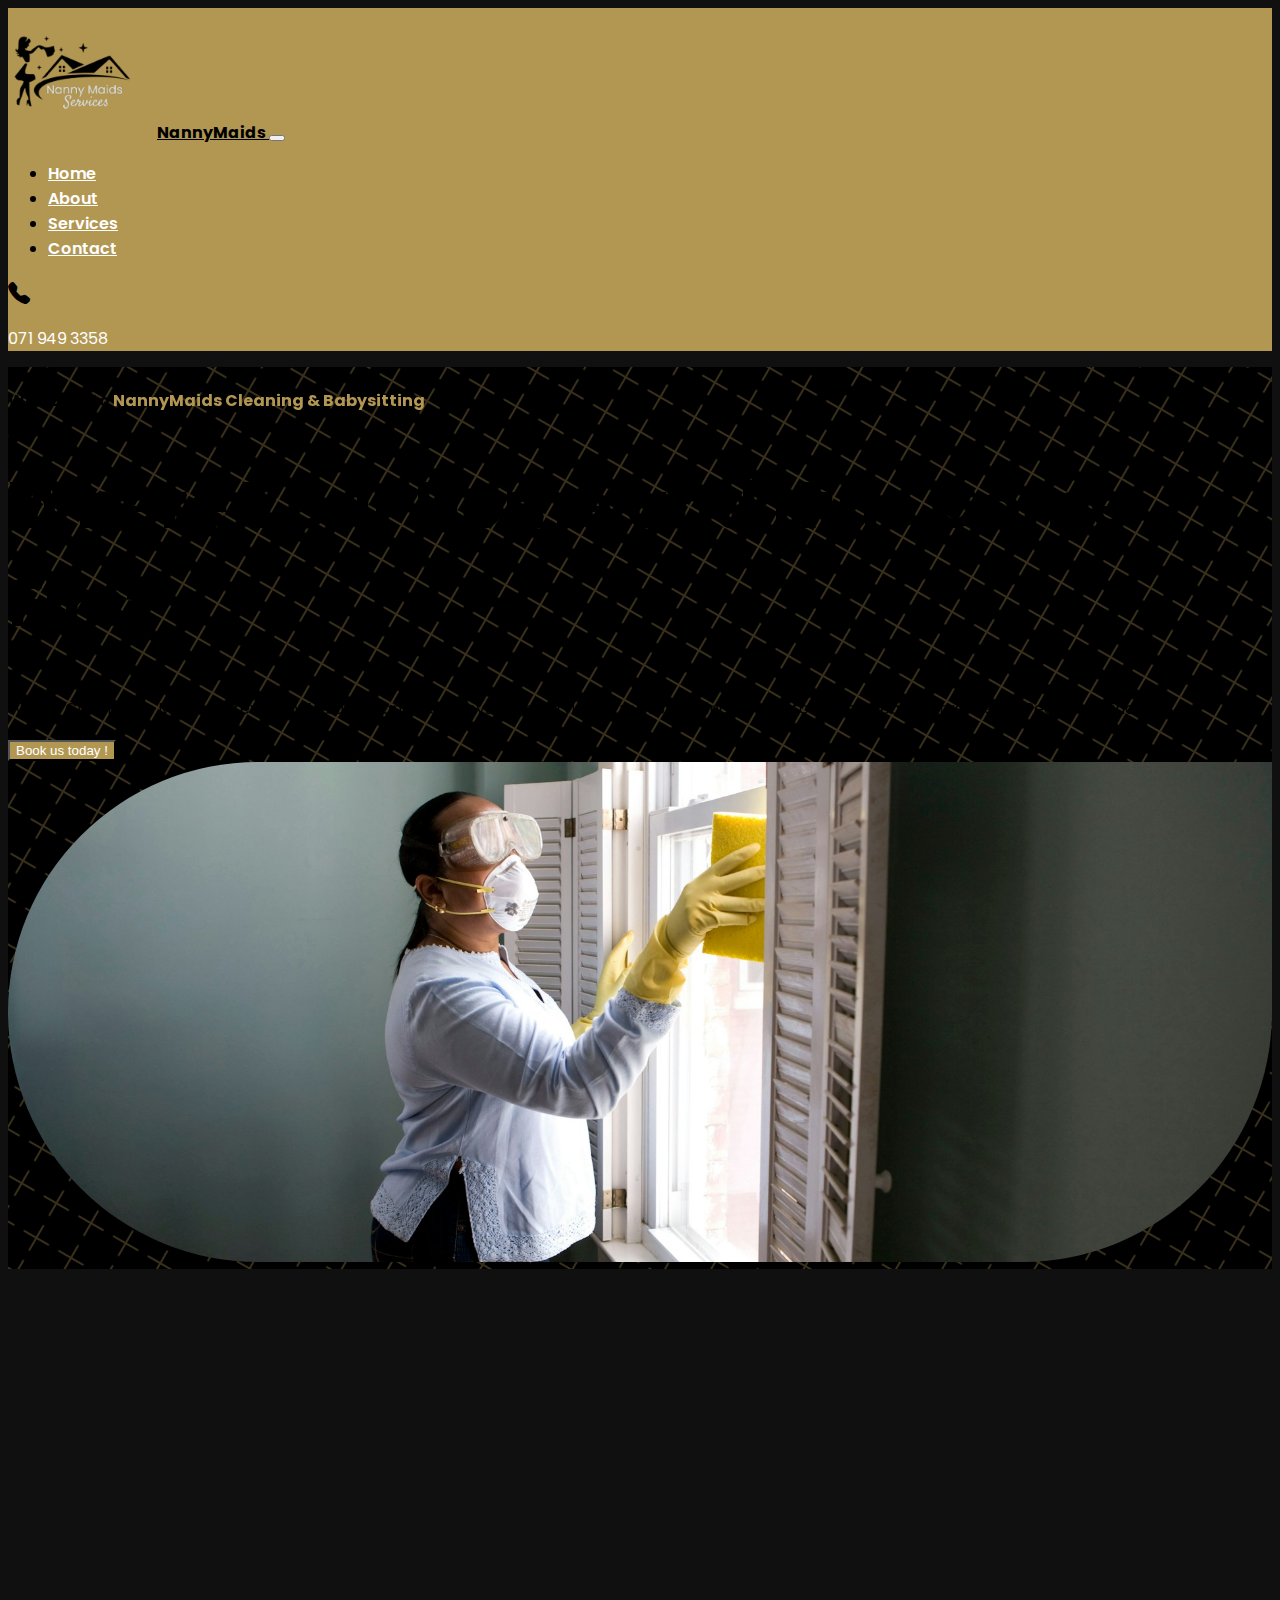
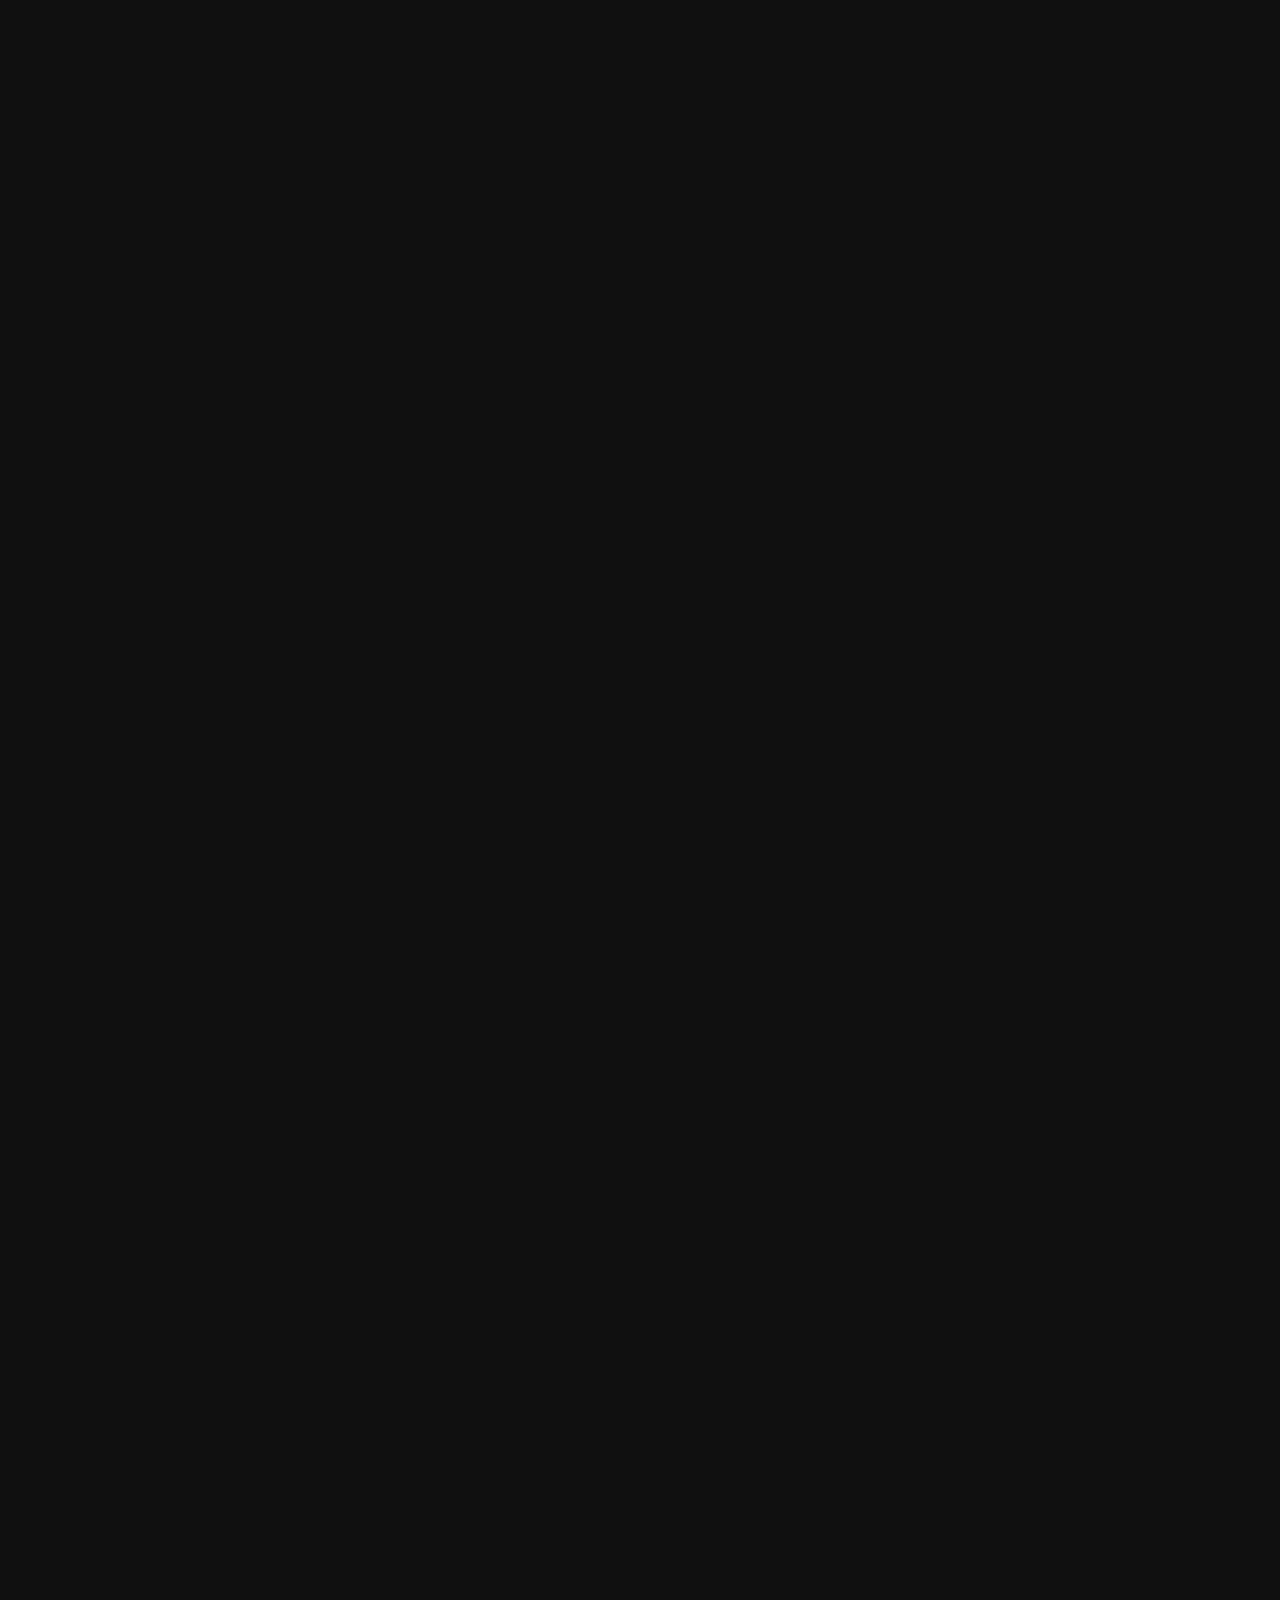
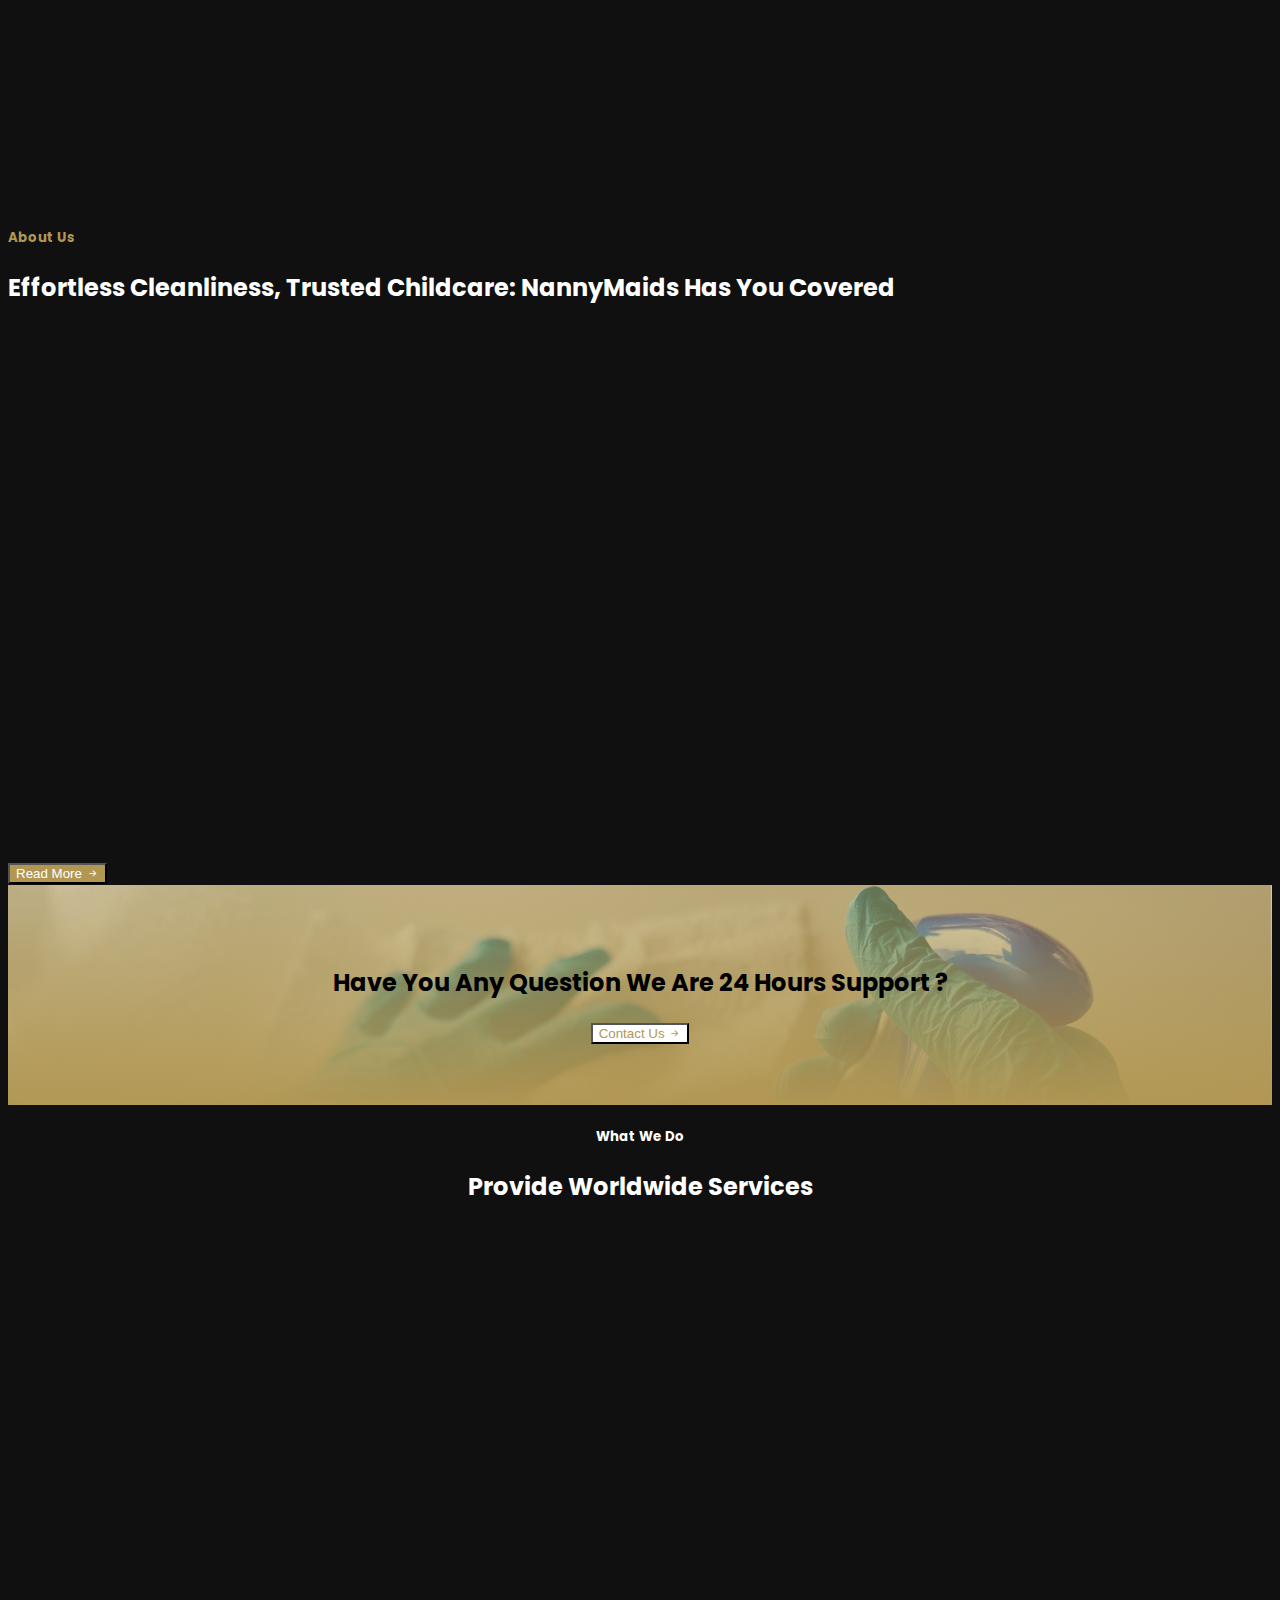
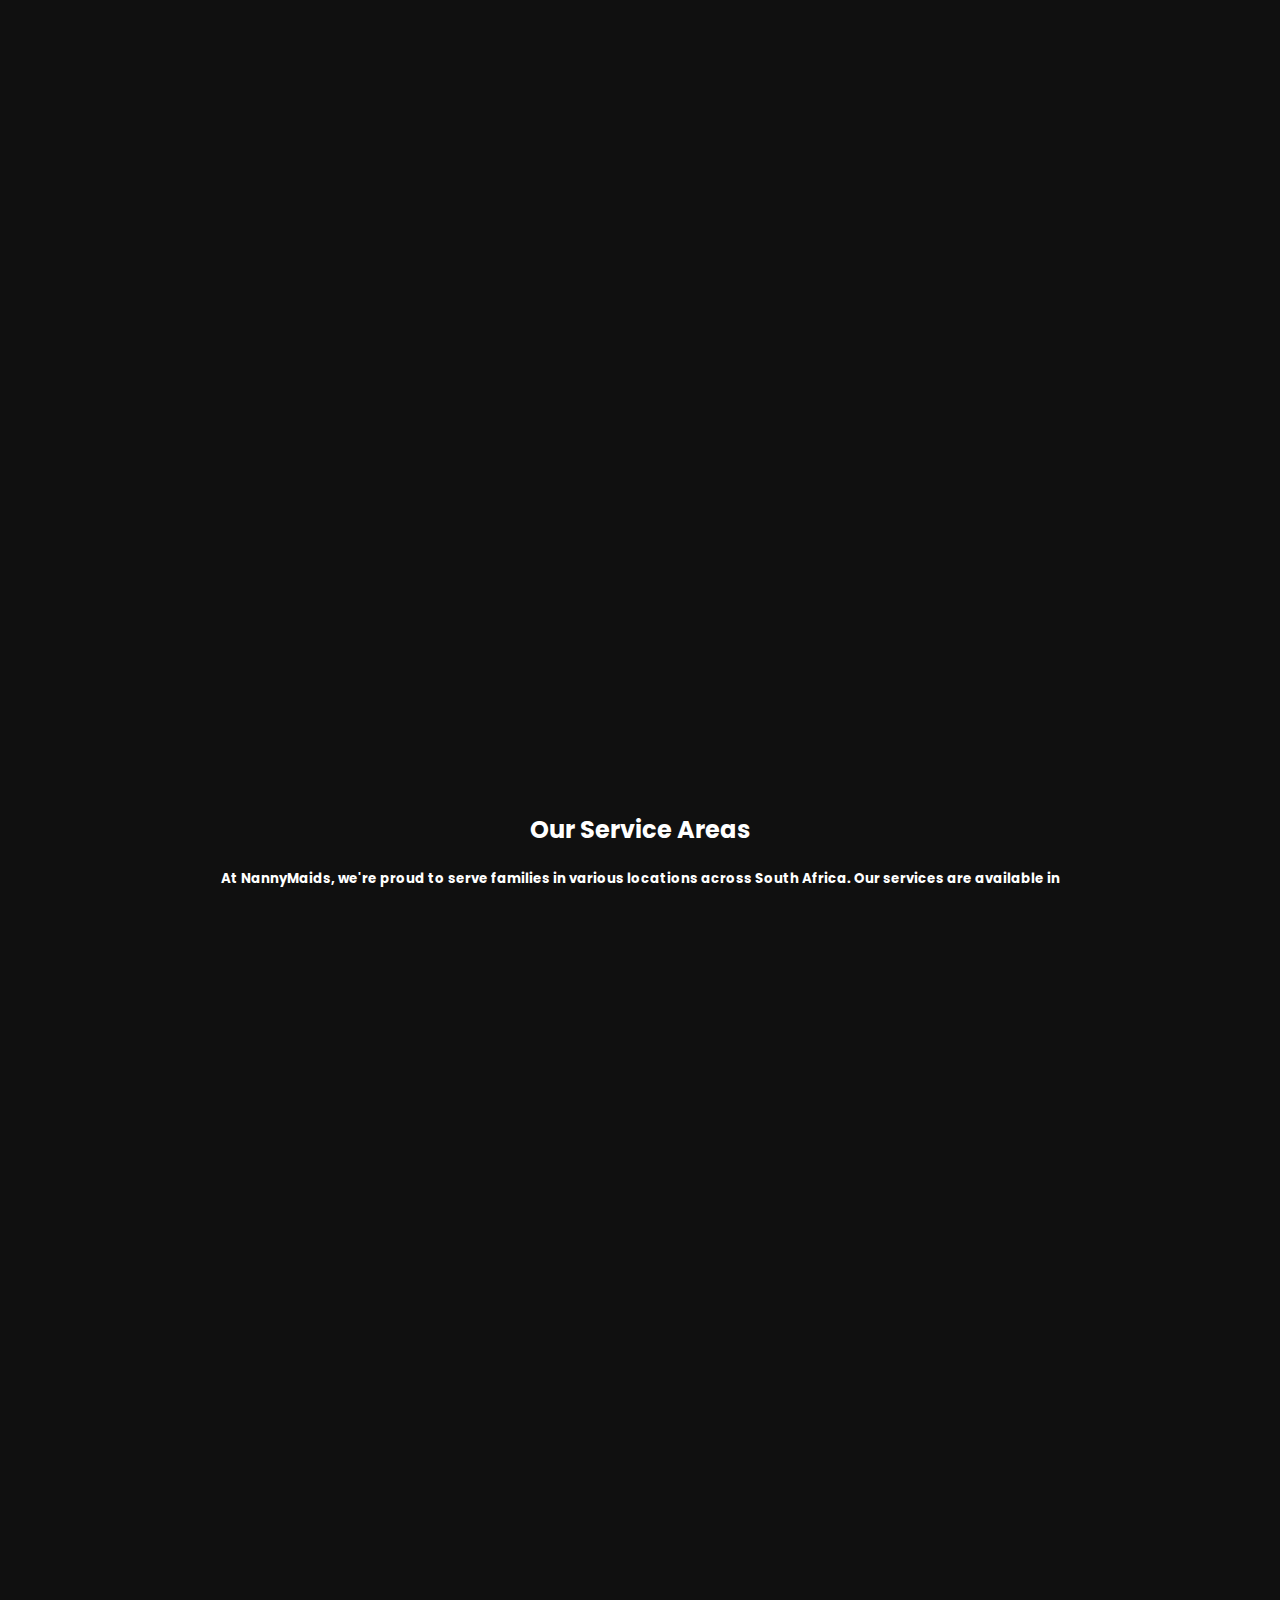
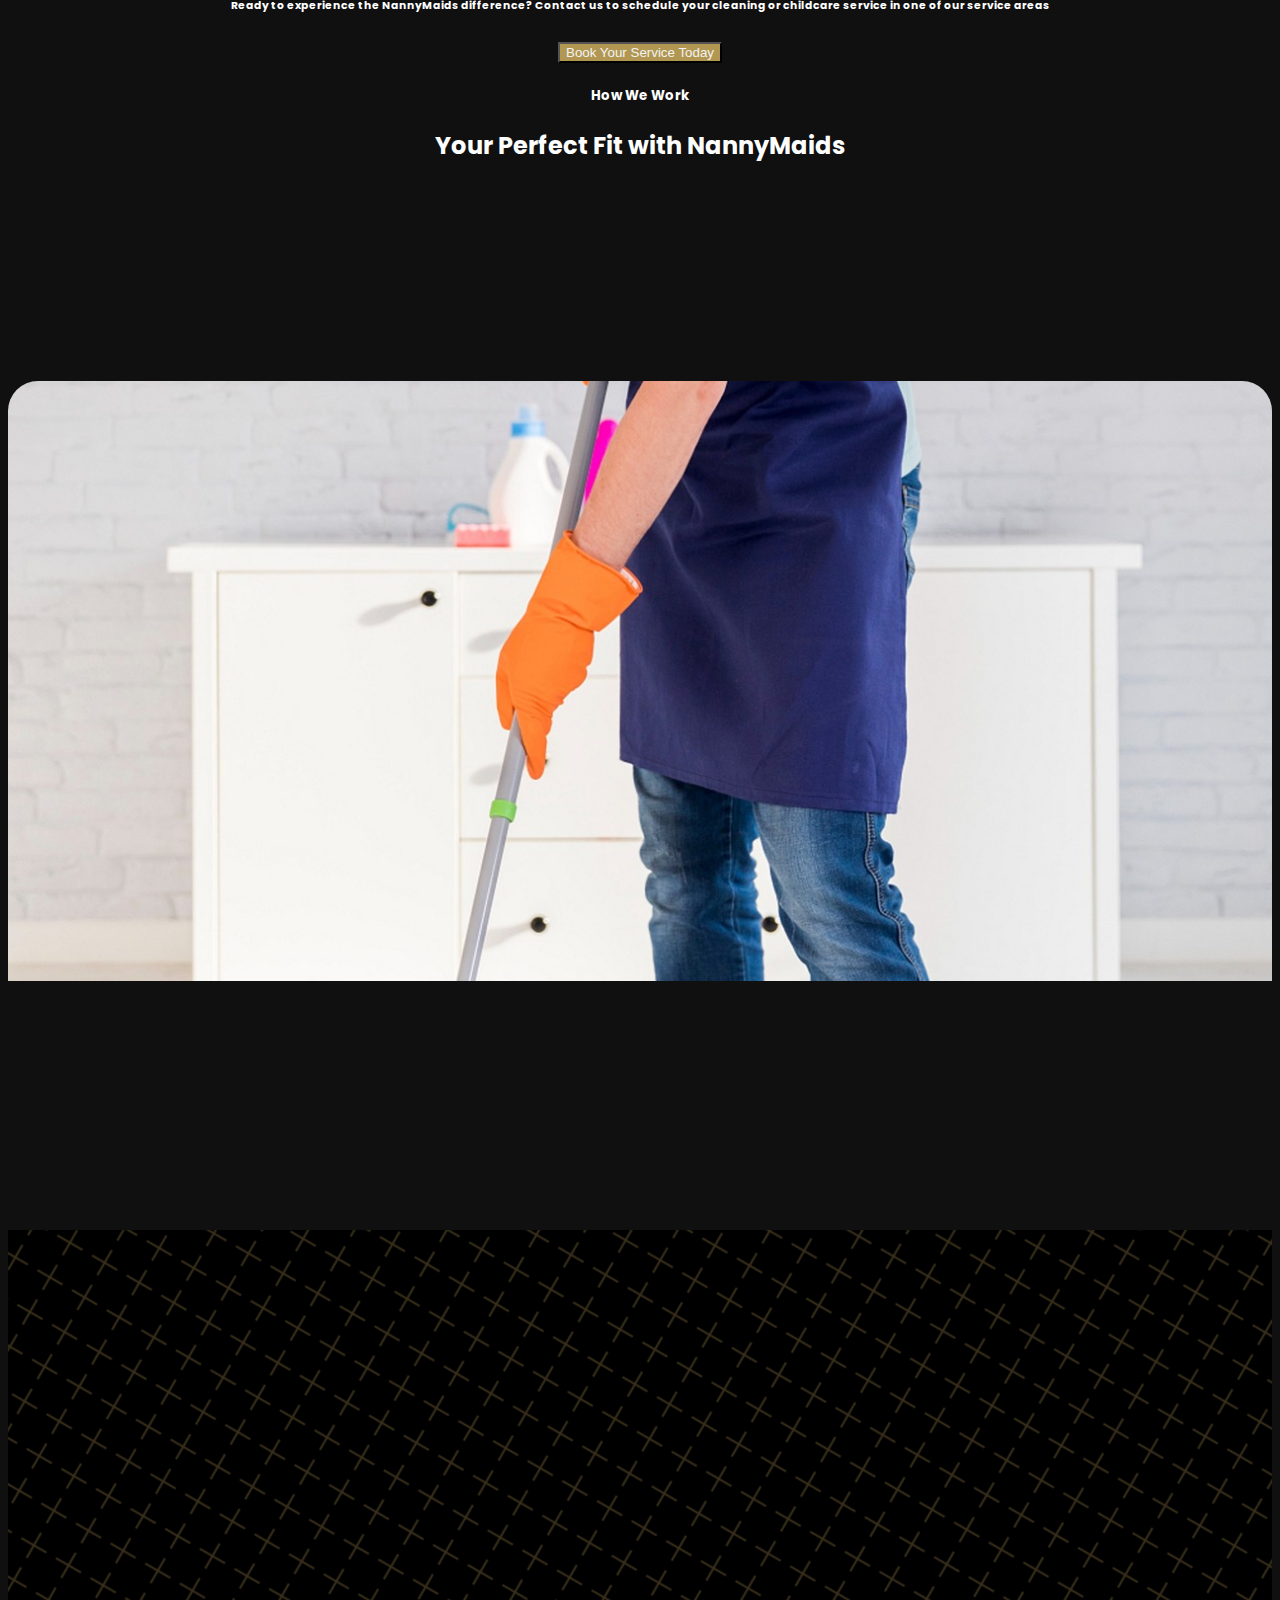
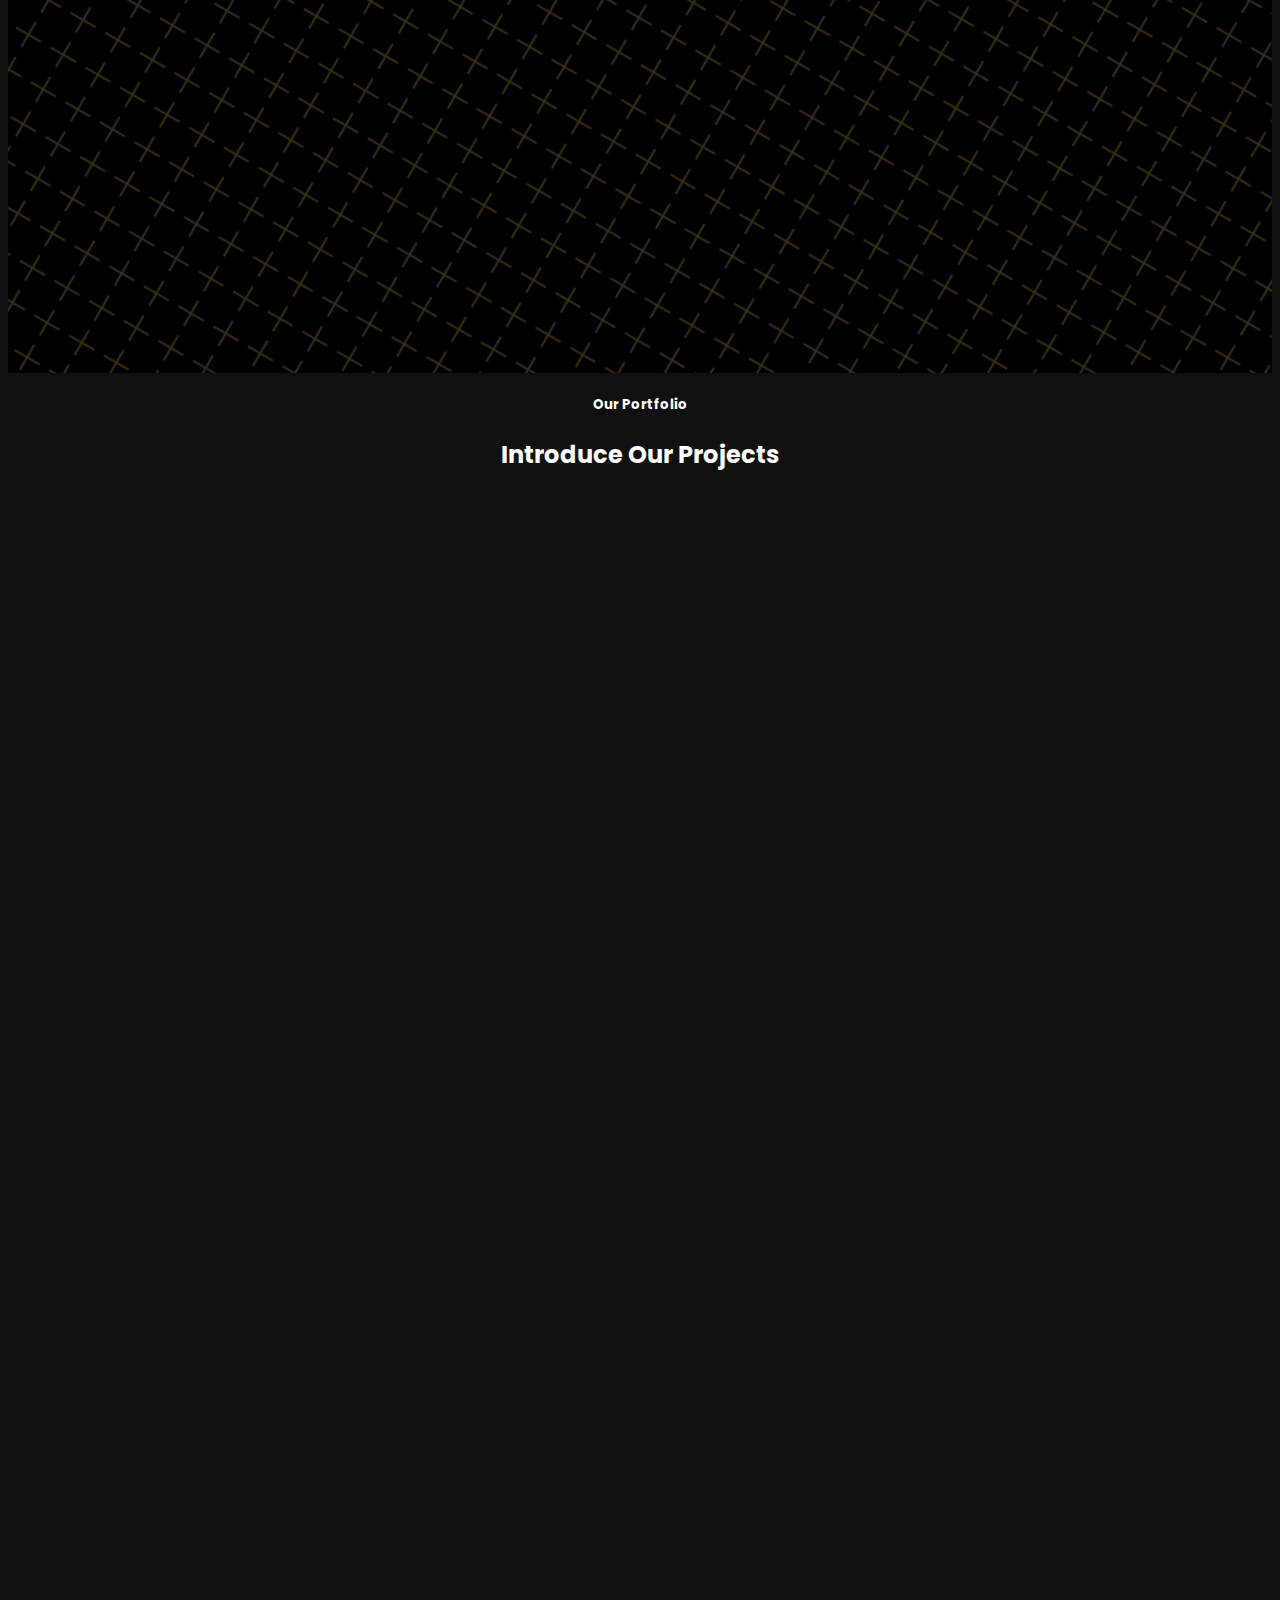
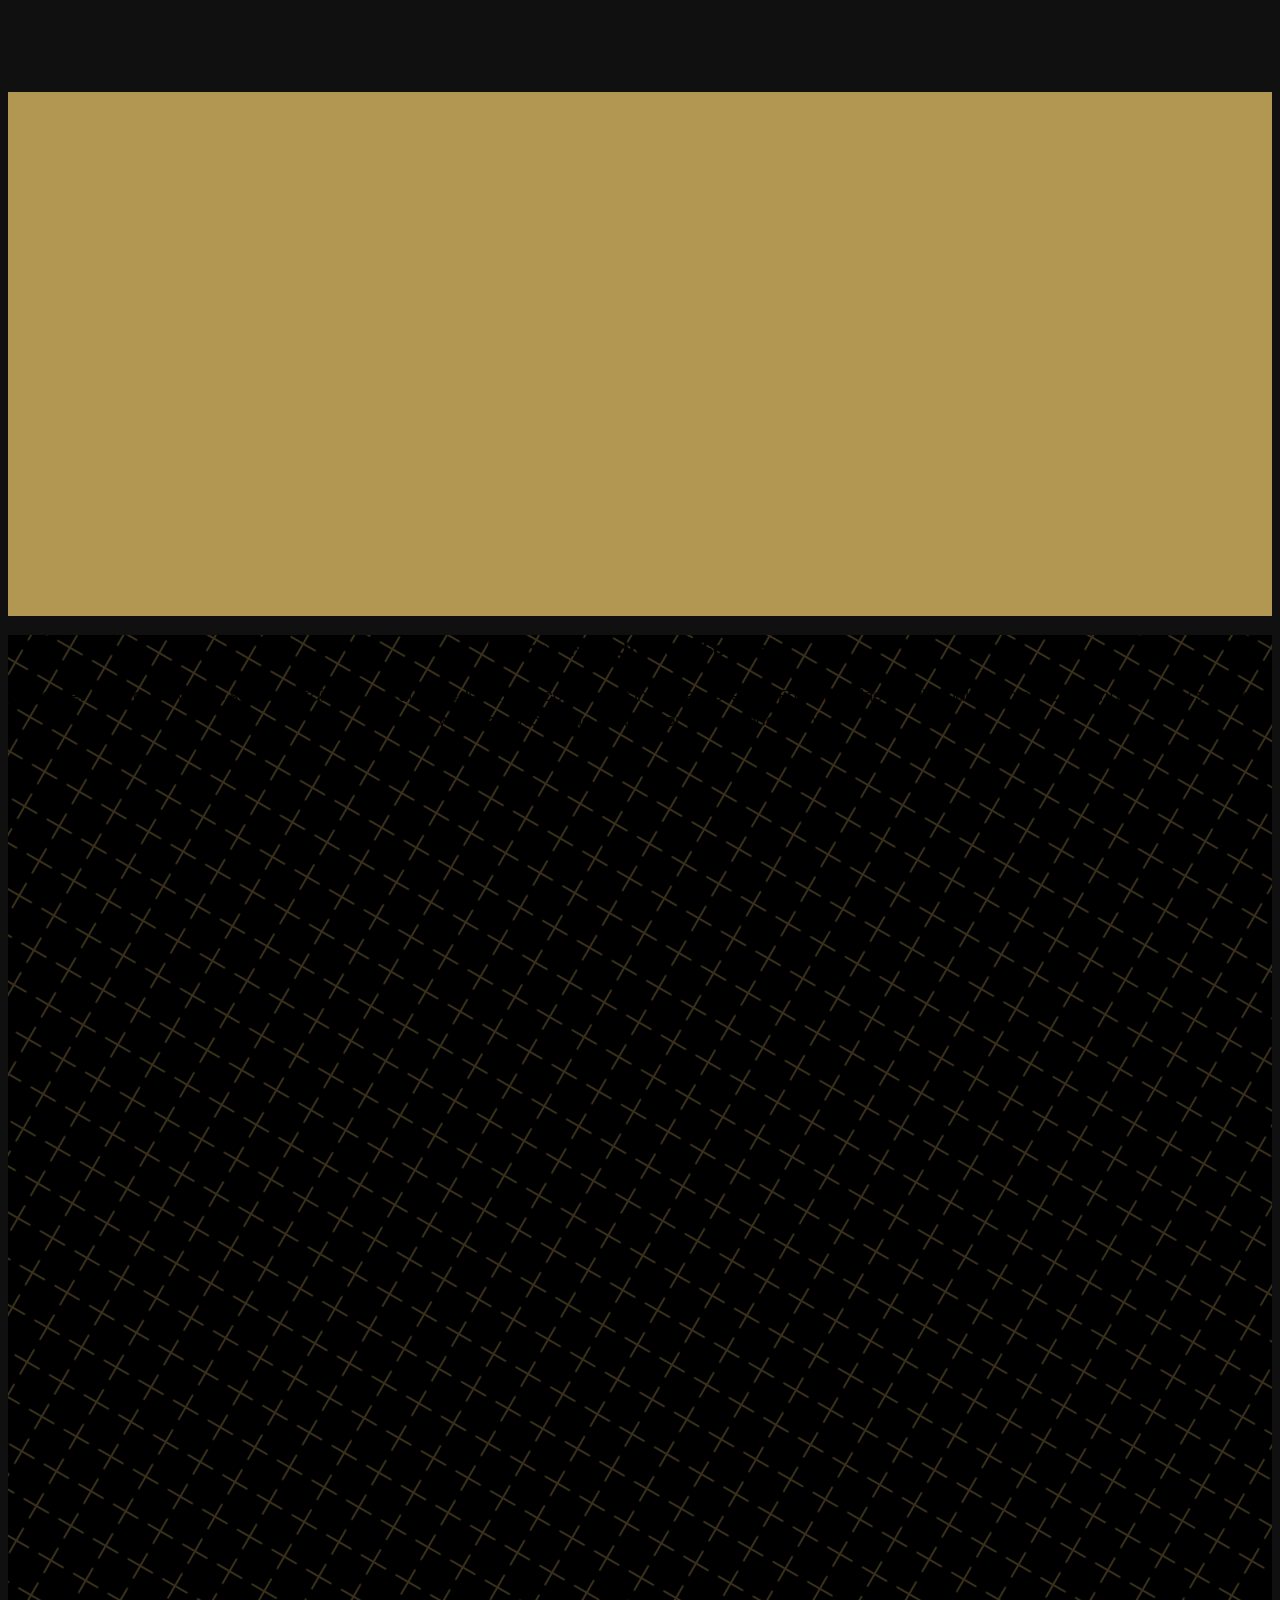
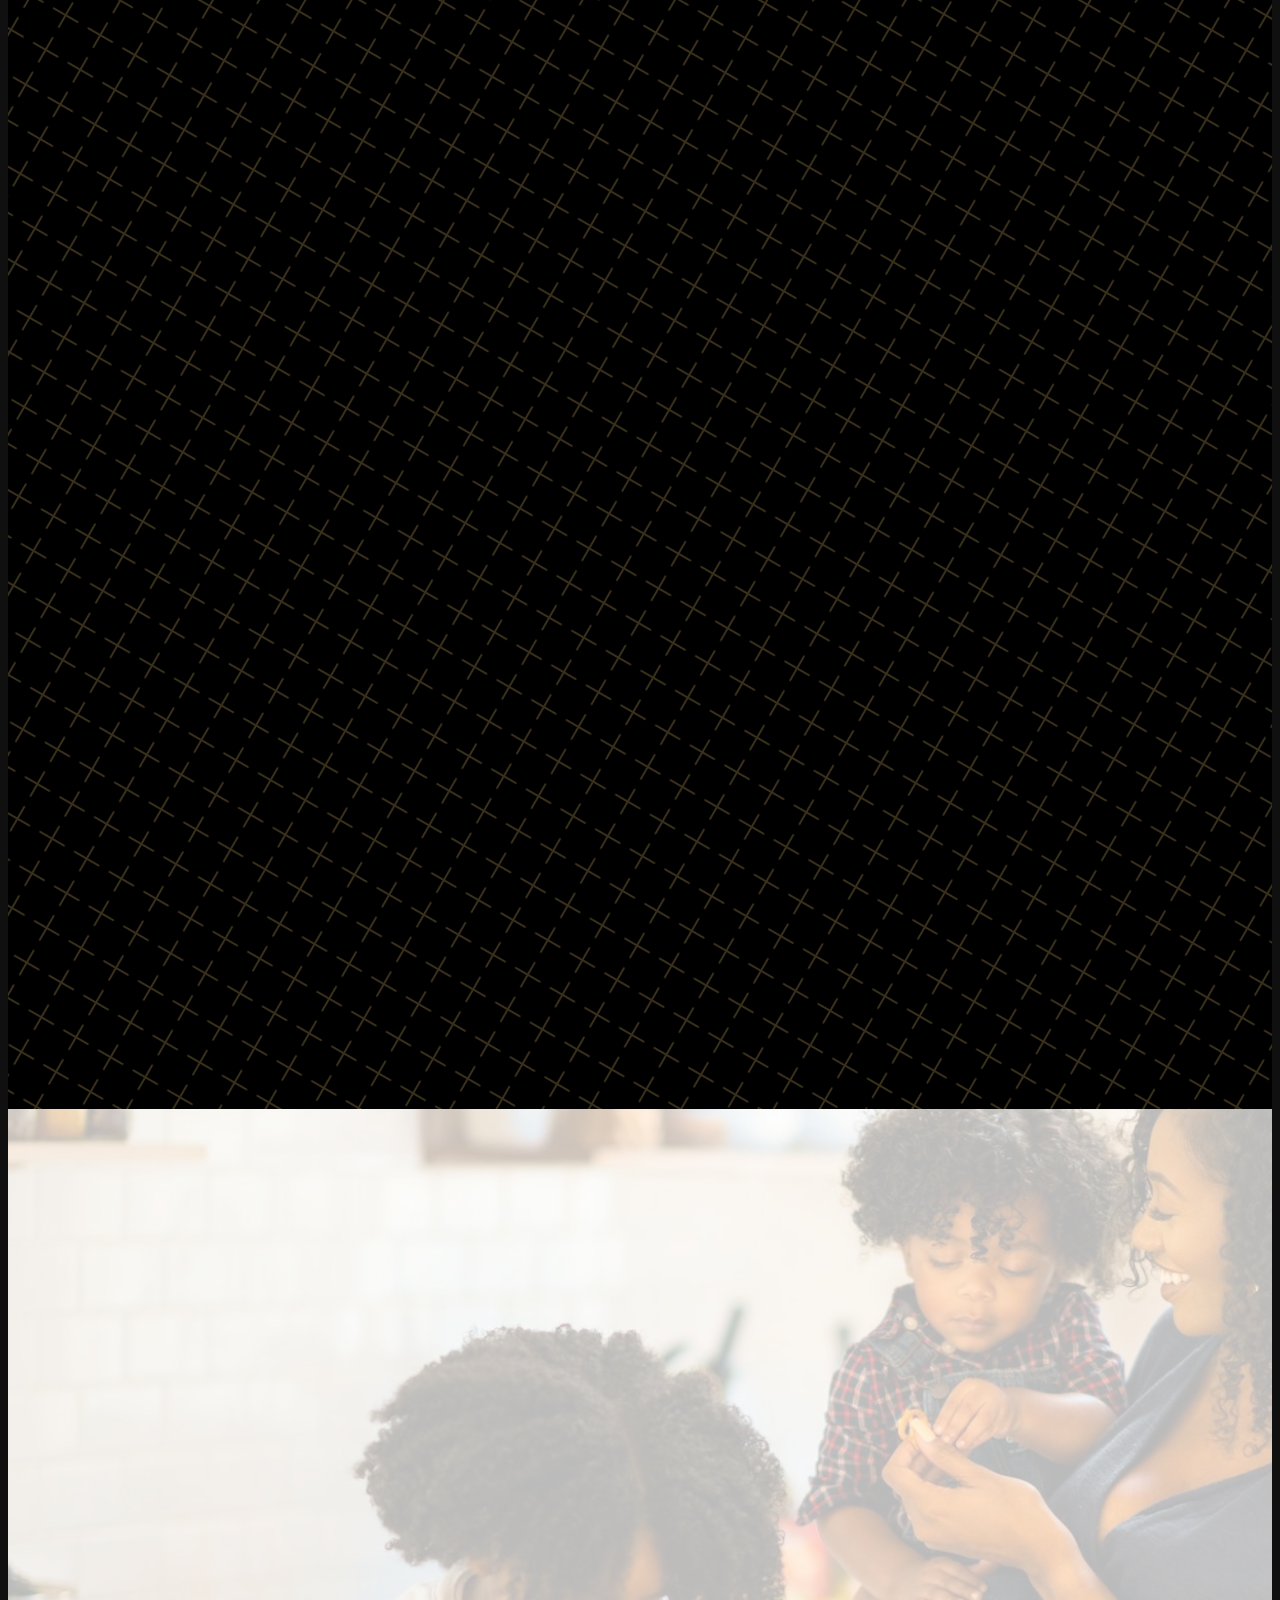
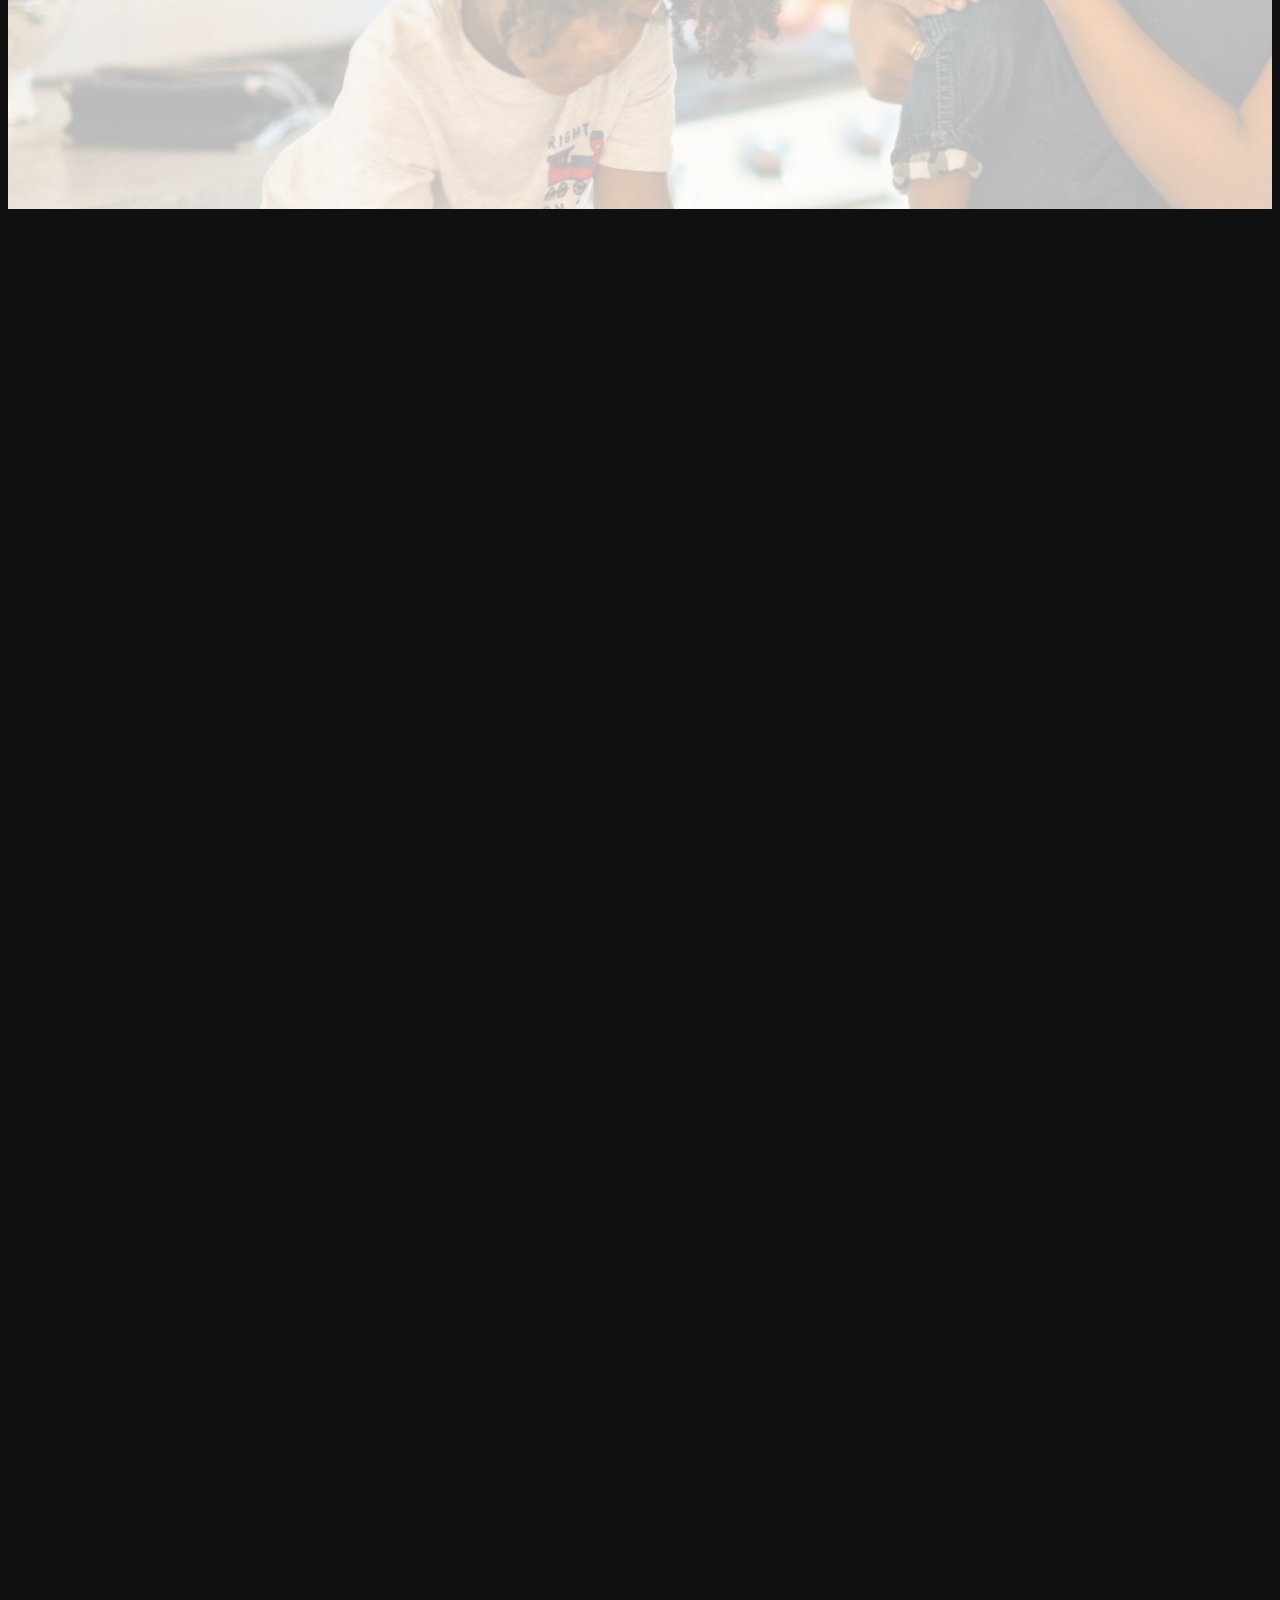
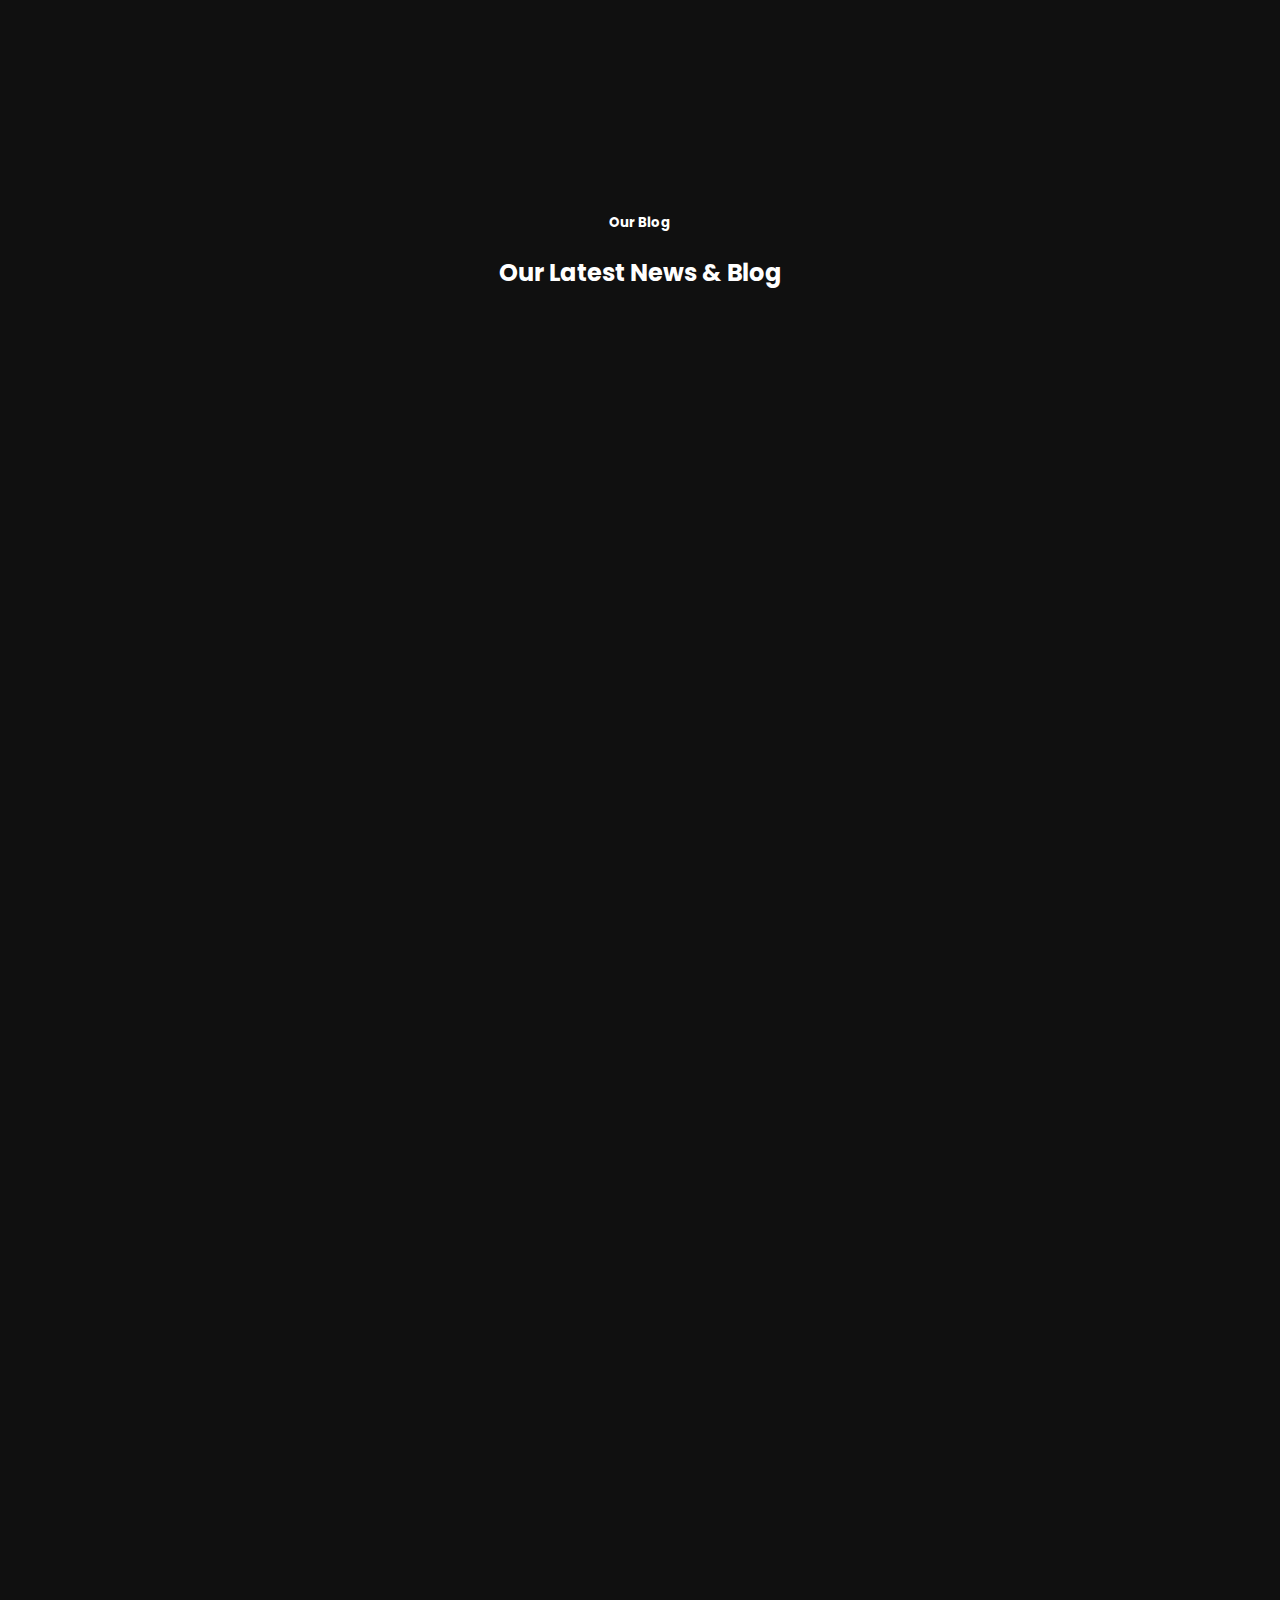
==== commit ecef1967: "commit" ====
--- a/index.html
+++ b/index.html
@@ -35,7 +35,130 @@
     <!-- AOS animation  -->
     <link rel="stylesheet" href="https://unpkg.com/aos@next/dist/aos.css" />
 
+    <!-- Main Css  -->
     <link rel="stylesheet" href="/assets/css/main.css" />
+
+    <!-- Service Css for prices  -->
+    <link rel="stylesheet" href="/assets/css/services.css" />
+
+    <style>
+      .banner01 {
+        background-image: linear-gradient(
+            rgba(178, 151, 83, 0.537),
+            rgba(178, 151, 83, 0.986)
+          ),
+          url("assets/images/cleaning06.jpg");
+
+        background-repeat: no-repeat;
+        padding-top: 60px;
+        padding-bottom: 60px;
+        width: 100%;
+        background-size: cover;
+      }
+
+      .project_img {
+        /* background-image: url("assets/images/cleaning08.jpg"); */
+        background-image: linear-gradient(
+            rgba(0, 0, 0, 0.319),
+            rgba(0, 0, 0, 0.329)
+          ),
+          url("assets/images/cleaning08.jpg");
+        background-size: cover;
+        border-top-right-radius: 70px;
+        height: 300px;
+        width: 100%;
+        position: relative;
+        height: 300px; /* Adjust as needed */
+        display: flex;
+        align-items: flex-end;
+      }
+
+      .project_img02 {
+        /* background-image: url("assets/images/cleaning08.jpg"); */
+        background-image: linear-gradient(
+            rgba(0, 0, 0, 0.319),
+            rgba(0, 0, 0, 0.329)
+          ),
+          url("assets/images/cleaning09.jpg");
+        background-size: cover;
+        border-top-right-radius: 70px;
+        height: 300px;
+        width: 100%;
+        position: relative;
+        height: 300px; /* Adjust as needed */
+        display: flex;
+        align-items: flex-end;
+      }
+
+      .project_img03 {
+        /* background-image: url("assets/images/cleaning08.jpg"); */
+        background-image: linear-gradient(
+            rgba(0, 0, 0, 0.319),
+            rgba(0, 0, 0, 0.329)
+          ),
+          url("assets/images/nannyMaids/move_in.jpg");
+        background-size: cover;
+        border-top-right-radius: 70px;
+        height: 300px;
+        width: 100%;
+        position: relative;
+        height: 300px; /* Adjust as needed */
+        display: flex;
+        align-items: flex-end;
+      }
+
+      .project_img04 {
+        /* background-image: url("assets/images/cleaning08.jpg"); */
+        background-image: linear-gradient(
+            rgba(0, 0, 0, 0.319),
+            rgba(0, 0, 0, 0.329)
+          ),
+          url("assets/images/cleaning11.jpg");
+        background-size: cover;
+        border-top-right-radius: 70px;
+        height: 300px;
+        width: 100%;
+        position: relative;
+        height: 300px; /* Adjust as needed */
+        display: flex;
+        align-items: flex-end;
+      }
+
+      .contact_card {
+        background-image: url("assets/images/family.jpg");
+        background-repeat: no-repeat;
+        height: 700px;
+        width: 100%;
+        background-size: cover;
+      }
+
+      .card_img {
+        background-image: url("assets/images/nannyMaids/valentines_special.jpg");
+        height: 240px;
+        width: 100%;
+        background-size: cover;
+        border-top-right-radius: 15px;
+        border-top-left-radius: 15px;
+      }
+
+      .card_img2 {
+        background-image: url("assets/images/nannyMaids/spring_clean.jpg");
+        height: 240px;
+        width: 100%;
+        background-size: cover;
+        border-top-right-radius: 15px;
+        border-top-left-radius: 15px;
+      }
+
+      .card_img3 {
+        background-image: url("assets/images/nannyMaids/comments.jpg");
+        height: 240px;
+        width: 100%;
+        background-size: cover;
+        border-top-right-radius: 15px;
+        border-top-left-radius: 15px;
+      }
+    </style>
 
     <title>Cleaning Service</title>
   </head>
@@ -48,7 +171,9 @@
           alt=""
           class="navbar_img rounded"
         />
-        <a class="navbar-brand d-none d-md-block" href="#">NannyMaids </a>
+        <a class="navbar-brand d-none d-md-block" href="index.html"
+          >NannyMaids
+        </a>
 
         <button
           class="navbar-toggler"
@@ -64,18 +189,21 @@
         <div class="collapse navbar-collapse" id="navbarSupportedContent">
           <ul class="navbar-nav me-auto mb-2 mb-lg-0">
             <li class="nav-item">
-              <a class="nav-link active navLinks" aria-current="page" href="#"
+              <a
+                class="nav-link active navLinks"
+                aria-current="page"
+                href="index.html"
                 >Home</a
               >
             </li>
             <li class="nav-item">
-              <a class="nav-link navLinks" href="#">About</a>
+              <a class="nav-link navLinks" href="about.html">About</a>
             </li>
             <li class="nav-item">
-              <a class="nav-link navLinks" href="#">Services</a>
+              <a class="nav-link navLinks" href="services.html">Services</a>
             </li>
             <li class="nav-item">
-              <a class="nav-link navLinks" href="#">Contact</a>
+              <a class="nav-link navLinks" href="contact.html">Contact</a>
             </li>
           </ul>
           <div class="d-flex">
@@ -361,7 +489,7 @@
       <div class="container mt-5 overflow_content">
         <center>
           <h5 class="sub_title">What We Do</h5>
-          <h2 class="section_title">Provice Worlwide Services</h2>
+          <h2 class="section_title">Provide Worldwide Services</h2>
         </center>
         <div class="row mt-5">
           <div
@@ -495,6 +623,113 @@
           </div>
           <!-- end white item  -->
         </div>
+      </div>
+    </section>
+
+    <!-- =======  service areas  ======= -->
+    <section class="mt-5 py-5">
+      <div class="container">
+        <center>
+          <h2 class="section_title">Our Service Areas</h2>
+          <h5 class="sub_title pb-5">
+            At NannyMaids, we're proud to serve families in various locations
+            across South Africa. Our services are available in
+          </h5>
+        </center>
+
+        <div class="row my-5 overflow_content">
+          <div
+            class="col-12 col-md-6 col-lg-3"
+            data-aos="zoom-in"
+            data-aos-delay="50"
+            data-aos-duration="1000"
+          >
+            <div>
+              <center>
+                <div class="area_container mb-5">
+                  <i class="bi bi-geo-alt-fill area_icon"></i>
+                </div>
+                <h5 class="text-white">Gauteng</h5>
+                <p class="text-light">
+                  Covering Johannesburg, Pretoria, and surrounding areas
+                </p>
+              </center>
+            </div>
+          </div>
+          <!-- end item  -->
+          <div
+            class="col-12 col-md-6 col-lg-3"
+            data-aos="zoom-in"
+            data-aos-delay="50"
+            data-aos-duration="1000"
+          >
+            <div>
+              <center>
+                <div class="area_container mb-5">
+                  <i class="bi bi-geo-alt-fill area_icon"></i>
+                </div>
+                <h5 class="text-white">Durban</h5>
+                <p class="text-light">
+                  Bringing exceptional care to households in Durban and its
+                  suburbs
+                </p>
+              </center>
+            </div>
+          </div>
+          <!-- end item  -->
+          <div
+            class="col-12 col-md-6 col-lg-3"
+            data-aos="zoom-in"
+            data-aos-delay="50"
+            data-aos-duration="1000"
+          >
+            <div>
+              <center>
+                <div class="area_container mb-5">
+                  <i class="bi bi-geo-alt-fill area_icon"></i>
+                </div>
+                <h5 class="text-white">Cape Town</h5>
+                <p class="text-light">
+                  Servicing families in Cape Town and its beautiful surroundings
+                </p>
+              </center>
+            </div>
+          </div>
+          <!-- end item  -->
+          <div
+            class="col-12 col-md-6 col-lg-3"
+            data-aos="zoom-in"
+            data-aos-delay="50"
+            data-aos-duration="1000"
+          >
+            <div>
+              <center>
+                <div class="area_container mb-5">
+                  <i class="bi bi-geo-alt-fill area_icon"></i>
+                </div>
+                <h5 class="text-white">Port Elizabeth</h5>
+                <p class="text-light">
+                  Extending our support to families in Port Elizabeth and nearby
+                  communities
+                </p>
+              </center>
+            </div>
+          </div>
+          <!-- end item  -->
+        </div>
+
+        <center>
+          <h6 class="sub_title pt-5">
+            Ready to experience the NannyMaids difference? Contact us to
+            schedule your cleaning or childcare service in one of our service
+            areas
+          </h6>
+          <button
+            class="btn btn_book_service py-3 px-5 rounded-pill mt-5 fw-bold"
+          >
+            Book Your Service Today
+          </button>
+        </center>
       </div>
     </section>
 
@@ -833,86 +1068,149 @@
 
     <!-- =======  Prices  ======= -->
     <section class="py-5 client_mainCard">
-      <div class="container mt-5">
-        <div class="row overflow_content">
-          <!-- col-5  -->
-          <div
-            class="col-12 col-md-12 col-lg-5 mb-4 d-flex align-items-center"
-            data-aos="fade-right"
-            data-aos-delay="50"
-            data-aos-duration="1000"
-          >
-            <div>
-              <h3 class="text-white fw-bold mb-3">
-                Budget-Friendly Care Solutions
-              </h3>
-              <p class="text-white">
-                Discover high-quality care solutions tailored to your needs
-                without compromising on excellence. From pristine residential
-                cleaning to attentive nanny services, we offer affordable
-                options for your peace of mind.
-              </p>
-            </div>
-          </div>
-          <div class="col-12 col-md-6 col-lg mb-4">
-            <div
-              class="price_card p-5 h-100"
-              data-aos="fade-left"
-              data-aos-delay="50"
-              data-aos-duration="1000"
-            >
+      <div class="container">
+        <center>
+          <h3 class="text-white fw-bold mb-3">
+            Budget-Friendly Care Solutions
+          </h3>
+          <p class="text-white">
+            Discover high-quality care solutions tailored to your needs without
+            compromising on excellence. From pristine residential cleaning to
+            attentive nanny services, we offer affordable options for your peace
+            of mind.
+          </p>
+        </center>
+        <div class="row mt-5 overflow_content">
+          <div
+            class="col-12 col-md-6 col-lg-4 mb-5"
+            data-aos="zoom-in"
+            data-aos-delay="50"
+            data-aos-duration="1000"
+          >
+            <div class="price_card py-5 h-100 px-3">
+              <div class="triangle_topleft"></div>
               <center>
-                <h6 class="mb-5 price_sub">Residential Cleaning</h6>
-                <div class="d-flex justify-content-center mb-4">
-                  <div class="d-flex">
-                    <p>From</p>
-                    <h1 class="mx-3 price_title">R250</h1>
-                    <p>per day</p>
-                  </div>
-                </div>
-                <p class="text-secondary">
-                  Experience the convenience of our residential cleaning
-                  service, starting from just R250 a day. Perfect for smaller
-                  spaces or light cleaning needs, this package includes surface
-                  cleaning, dusting, and vacuuming, ensuring your home stays
-                  fresh and inviting without breaking the bank
-                </p>
-                <button class="btn btn_book rounded-pill py-3 mt-4">
-                  Book Now
-                </button>
+                <h5 class="mb-2 price_sub">Day / Nanny</h5>
+                <p class="gold_text mb-5">
+                  For families seeking reliable daytime childcare
+                </p>
+                <h1 class="mx-3 price_title">R350</h1>
+                <p class="text-secondary mb-5">
+                  Adhoc Rates per Shift: Experience peace of mind at R350 per
+                  9-hour shift
+                </p>
+                <h1 class="mx-3 price_title">R3800</h1>
+                <p class="text-secondary mb-5">
+                  Private Monthly Rates: Enjoy consistent support at R3800 for 8
+                  hours a day, Monday to Friday
+                </p>
+                <p class="text-secondary mb-4">
+                  Once-Off Private Placement: Let us handle the details. Terms &
+                  Conditions Apply.
+                </p>
               </center>
             </div>
           </div>
-          <div class="col-12 col-md-6 col-lg mb-4">
-            <div
-              class="price_card p-5 h-100"
-              data-aos="fade-left"
-              data-aos-delay="50"
-              data-aos-duration="1000"
-            >
+          <!-- end item  -->
+          <div
+            class="col-12 col-md-6 col-lg-4 mb-5"
+            data-aos="zoom-in"
+            data-aos-delay="50"
+            data-aos-duration="1000"
+          >
+            <div class="price_card py-5 h-100 px-3">
+              <div class="triangle_topleft"></div>
               <center>
-                <h6 class="mb-5 price_sub">Daycare Service</h6>
-                <div class="d-flex justify-content-center mb-4">
-                  <div class="d-flex">
-                    <p>From</p>
-                    <h1 class="mx-3 price_title">R350</h1>
-                    <p>per day</p>
-                  </div>
-                </div>
-                <p class="text-secondary">
-                  Enjoy peace of mind with our nanny services, starting from
-                  R350 a day. Our experienced caregivers provide attentive
-                  supervision and engaging activities for your child, making
-                  sure they are safe and happy while you handle your daily
-                  tasks. This affordable option ensures quality care without
-                  compromise
-                </p>
-                <button class="btn btn_book rounded-pill py-3 mt-4">
-                  Book Now
-                </button>
+                <h5 class="mb-2 price_sub">Night Nanny</h5>
+                <p class="gold_text mb-5">
+                  For those needing overnight care and support
+                </p>
+                <h1 class="mx-3 price_title">R390</h1>
+                <p class="text-secondary mb-5">
+                  Adhoc Rates per Shift: Ensure a restful night for R390 per
+                  12-hour shift
+                </p>
+                <h1 class="mx-3 price_title">R4000</h1>
+                <p class="text-secondary mb-5">
+                  Private Monthly Rates: Secure peace of mind for R4000, Monday
+                  to Friday, over 12 hours
+                </p>
               </center>
             </div>
           </div>
+          <!-- end item  -->
+          <div
+            class="col-12 col-md-6 col-lg-4 mb-5"
+            data-aos="zoom-in"
+            data-aos-delay="50"
+            data-aos-duration="1000"
+          >
+            <div class="price_card py-5 h-100 px-3">
+              <div class="triangle_topleft"></div>
+              <center>
+                <h5 class="mb-2 price_sub">Nanny Domestic</h5>
+                <p class="gold_text mb-5">
+                  Combining childcare with a helping hand around the house
+                </p>
+                <h1 class="mx-3 price_title">R390</h1>
+                <p class="text-secondary mb-5">
+                  Nanny Domestic Rate: Experience the best of both worlds at
+                  R390 per 9-hour shift.
+                </p>
+              </center>
+            </div>
+          </div>
+          <!-- end item  -->
+          <div
+            class="col-12 col-md-6 col-lg-4 offset-lg-2 text-center mb-5"
+            data-aos="zoom-in"
+            data-aos-delay="50"
+            data-aos-duration="1000"
+          >
+            <div class="price_card py-5 h-100 px-3">
+              <div class="triangle_topleft"></div>
+              <center>
+                <h5 class="mb-2 price_sub">Babysitter</h5>
+                <p class="gold_text mb-5">
+                  Short-term childcare for your convenience
+                </p>
+                <h1 class="mx-3 price_title">R300</h1>
+                <p class="text-secondary mb-5">
+                  Minimum Hours: Flexible options starting at 4 hours
+                </p>
+                <p class="text-secondary mb-5">
+                  Babysitter Rate: Ensure your little one's happiness for just
+                  R300
+                </p>
+              </center>
+            </div>
+          </div>
+          <!-- end item  -->
+          <div
+            class="col-12 col-md-6 col-lg-4 mb-5"
+            data-aos="zoom-in"
+            data-aos-delay="50"
+            data-aos-duration="1000"
+          >
+            <div class="price_card py-5 h-100 px-3">
+              <div class="triangle_topleft"></div>
+              <center>
+                <h5 class="mb-2 price_sub">Nanny-Domestic</h5>
+                <p class="gold_text mb-5">
+                  Finding harmony in childcare and household tasks
+                </p>
+                <h1 class="mx-3 price_title">R4200</h1>
+                <p class="text-secondary mb-5">
+                  Monthly Rate: Enjoy consistent support at R4200.
+                </p>
+                <p class="text-secondary mb-5">
+                  Once-Off Placement: Let us find your perfect match. Terms &
+                  Conditions Apply
+                </p>
+              </center>
+            </div>
+          </div>
+          <!-- end item  -->
         </div>
       </div>
     </section>
--- a/assets/css/main.css
+++ b/assets/css/main.css
@@ -100,19 +100,6 @@
 }
 
 /* Banner style  */
-.banner01 {
-  background-image: linear-gradient(
-      rgba(178, 151, 83, 0.537),
-      rgba(178, 151, 83, 0.986)
-    ),
-    url("assets/images/cleaning06.jpg");
-
-  background-repeat: no-repeat;
-  padding-top: 60px;
-  padding-bottom: 60px;
-  width: 100%;
-  background-size: cover;
-}
 
 .banner_btn {
   background-color: white;
@@ -232,61 +219,6 @@
 }
 
 /* Projects style  */
-.project_img {
-  /* background-image: url("assets/images/cleaning08.jpg"); */
-  background-image: linear-gradient(rgba(0, 0, 0, 0.319), rgba(0, 0, 0, 0.329)),
-    url("assets/images/cleaning08.jpg");
-  background-size: cover;
-  border-top-right-radius: 70px;
-  height: 300px;
-  width: 100%;
-  position: relative;
-  height: 300px; /* Adjust as needed */
-  display: flex;
-  align-items: flex-end;
-}
-
-.project_img02 {
-  /* background-image: url("assets/images/cleaning08.jpg"); */
-  background-image: linear-gradient(rgba(0, 0, 0, 0.319), rgba(0, 0, 0, 0.329)),
-    url("assets/images/cleaning09.jpg");
-  background-size: cover;
-  border-top-right-radius: 70px;
-  height: 300px;
-  width: 100%;
-  position: relative;
-  height: 300px; /* Adjust as needed */
-  display: flex;
-  align-items: flex-end;
-}
-
-.project_img03 {
-  /* background-image: url("assets/images/cleaning08.jpg"); */
-  background-image: linear-gradient(rgba(0, 0, 0, 0.319), rgba(0, 0, 0, 0.329)),
-    url("assets/images/nannyMaids/move_in.jpg");
-  background-size: cover;
-  border-top-right-radius: 70px;
-  height: 300px;
-  width: 100%;
-  position: relative;
-  height: 300px; /* Adjust as needed */
-  display: flex;
-  align-items: flex-end;
-}
-
-.project_img04 {
-  /* background-image: url("assets/images/cleaning08.jpg"); */
-  background-image: linear-gradient(rgba(0, 0, 0, 0.319), rgba(0, 0, 0, 0.329)),
-    url("assets/images/cleaning11.jpg");
-  background-size: cover;
-  border-top-right-radius: 70px;
-  height: 300px;
-  width: 100%;
-  position: relative;
-  height: 300px; /* Adjust as needed */
-  display: flex;
-  align-items: flex-end;
-}
 
 .project_card {
   background-color: var(--primary_color);
@@ -350,14 +282,6 @@
 /* Contact us style  */
 .gold_title {
   color: var(--primary_color);
-}
-
-.contact_card {
-  background-image: url("assets/images/family.jpg");
-  background-repeat: no-repeat;
-  height: 700px;
-  width: 100%;
-  background-size: cover;
 }
 
 .booking_title {
@@ -440,33 +364,6 @@
   align-items: center;
 }
 
-.card_img {
-  background-image: url("assets/images/nannyMaids/valentines_special.jpg");
-  height: 240px;
-  width: 100%;
-  background-size: cover;
-  border-top-right-radius: 15px;
-  border-top-left-radius: 15px;
-}
-
-.card_img2 {
-  background-image: url("assets/images/nannyMaids/spring_clean.jpg");
-  height: 240px;
-  width: 100%;
-  background-size: cover;
-  border-top-right-radius: 15px;
-  border-top-left-radius: 15px;
-}
-
-.card_img3 {
-  background-image: url("assets/images/nannyMaids/comments.jpg");
-  height: 240px;
-  width: 100%;
-  background-size: cover;
-  border-top-right-radius: 15px;
-  border-top-left-radius: 15px;
-}
-
 .blog_img {
   height: 200px;
   width: 100%;
@@ -583,6 +480,27 @@
   width: 100%;
   object-fit: contain;
   border-radius: 12px;
+}
+
+/* service area's  */
+.area_container {
+  height: 60px;
+  width: 60px;
+  border-radius: 50%;
+  display: flex;
+  justify-content: center;
+  align-items: center;
+  background-color: var(--primary_color);
+}
+
+.btn_book_service {
+  background-color: var(--primary_color);
+  color: var(--background_color);
+}
+
+.area_icon {
+  font-size: 30px;
+  color: var(--background_color);
 }
 
 /* Animation Overflow  */
--- a/assets/css/services.css
+++ b/assets/css/services.css
@@ -0,0 +1,31 @@
+:root {
+  --primary_color: #b29753;
+  --secondary_color: #000000;
+  --light_black_color: #191919;
+  --background_color: #f1f3f2;
+  --secondary_background_color: #418360;
+}
+
+body {
+  font-family: "Poppins", sans-serif;
+  font-weight: 400;
+  font-style: normal;
+  background-color: #000000ef;
+  /* background-color: #000000c5;  */
+  /* background-color: #000000d6;  */
+}
+
+.text_color {
+  color: #012350 !important;
+}
+
+.gold_text {
+  color: #8f7b49;
+}
+
+.triangle_topleft {
+  width: 0;
+  height: 0;
+  border-top: 100px solid var(--primary_color);
+  border-right: 100px solid transparent;
+}
